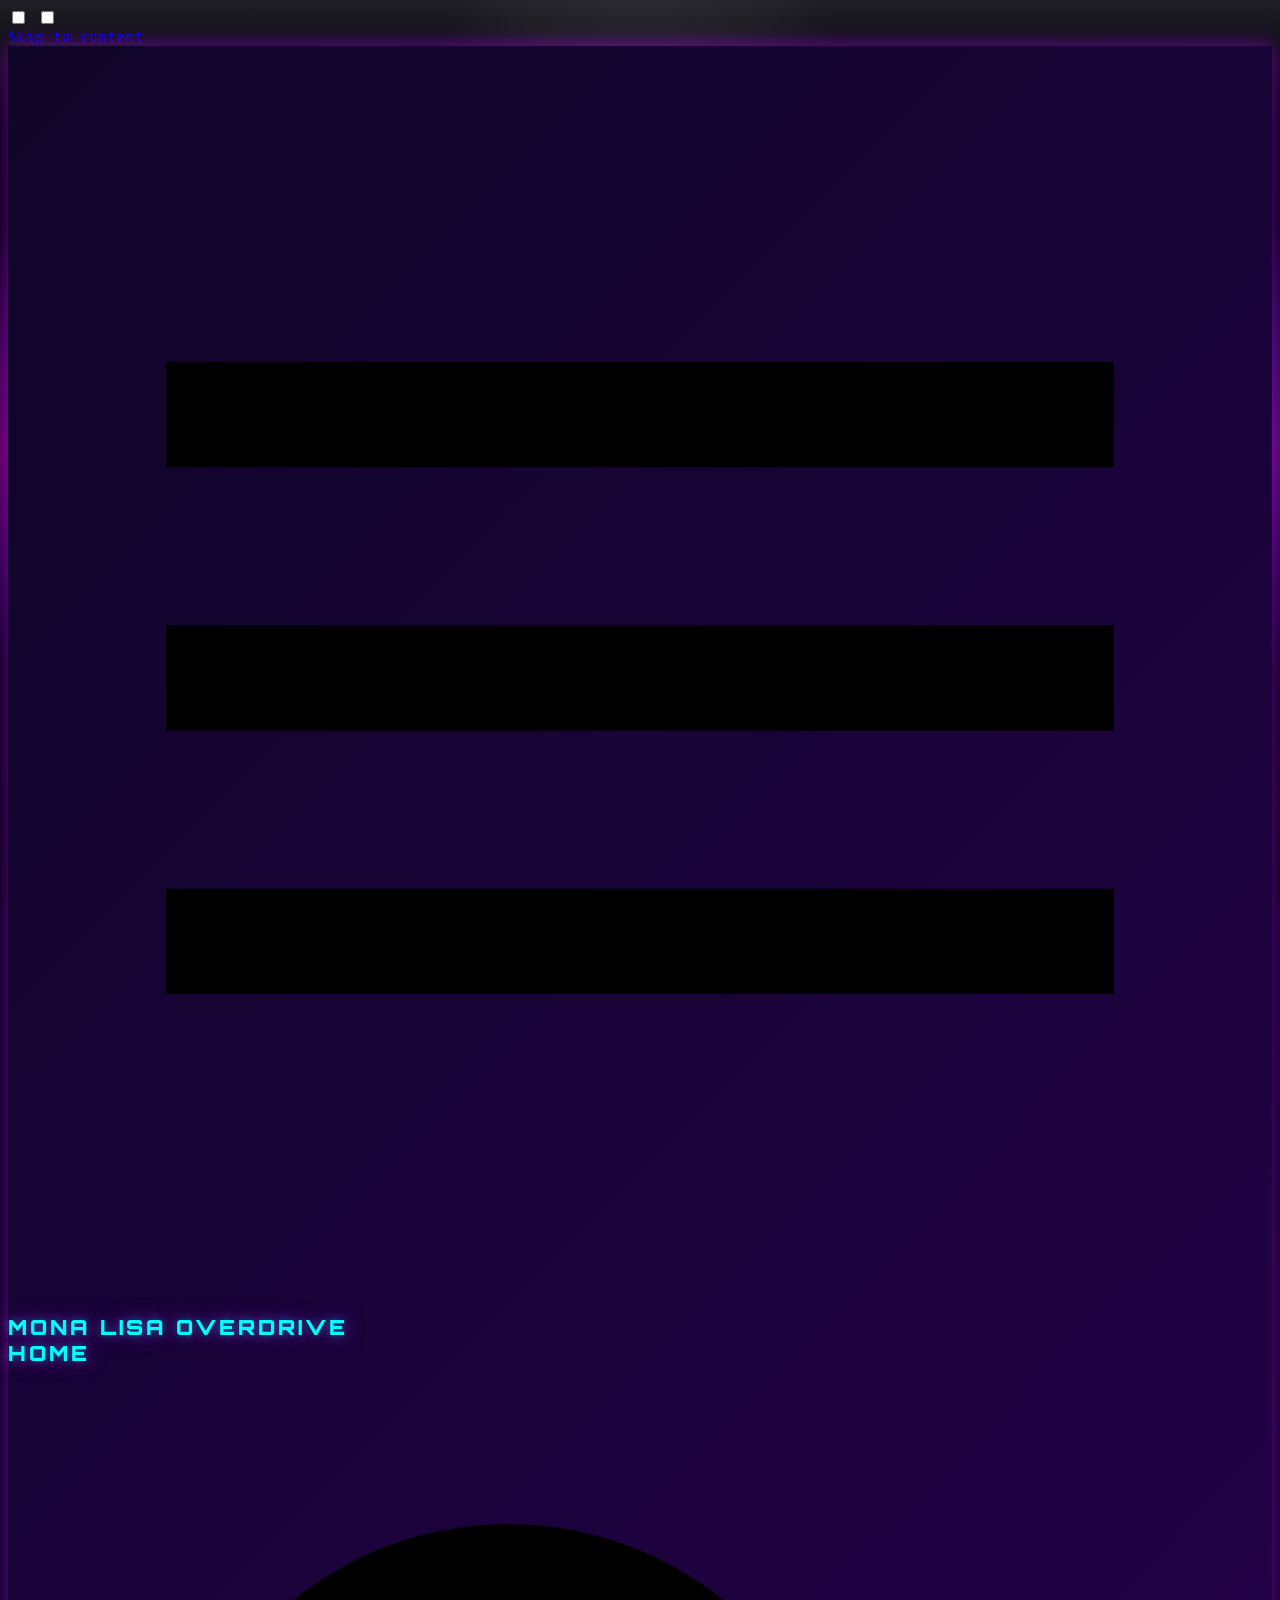
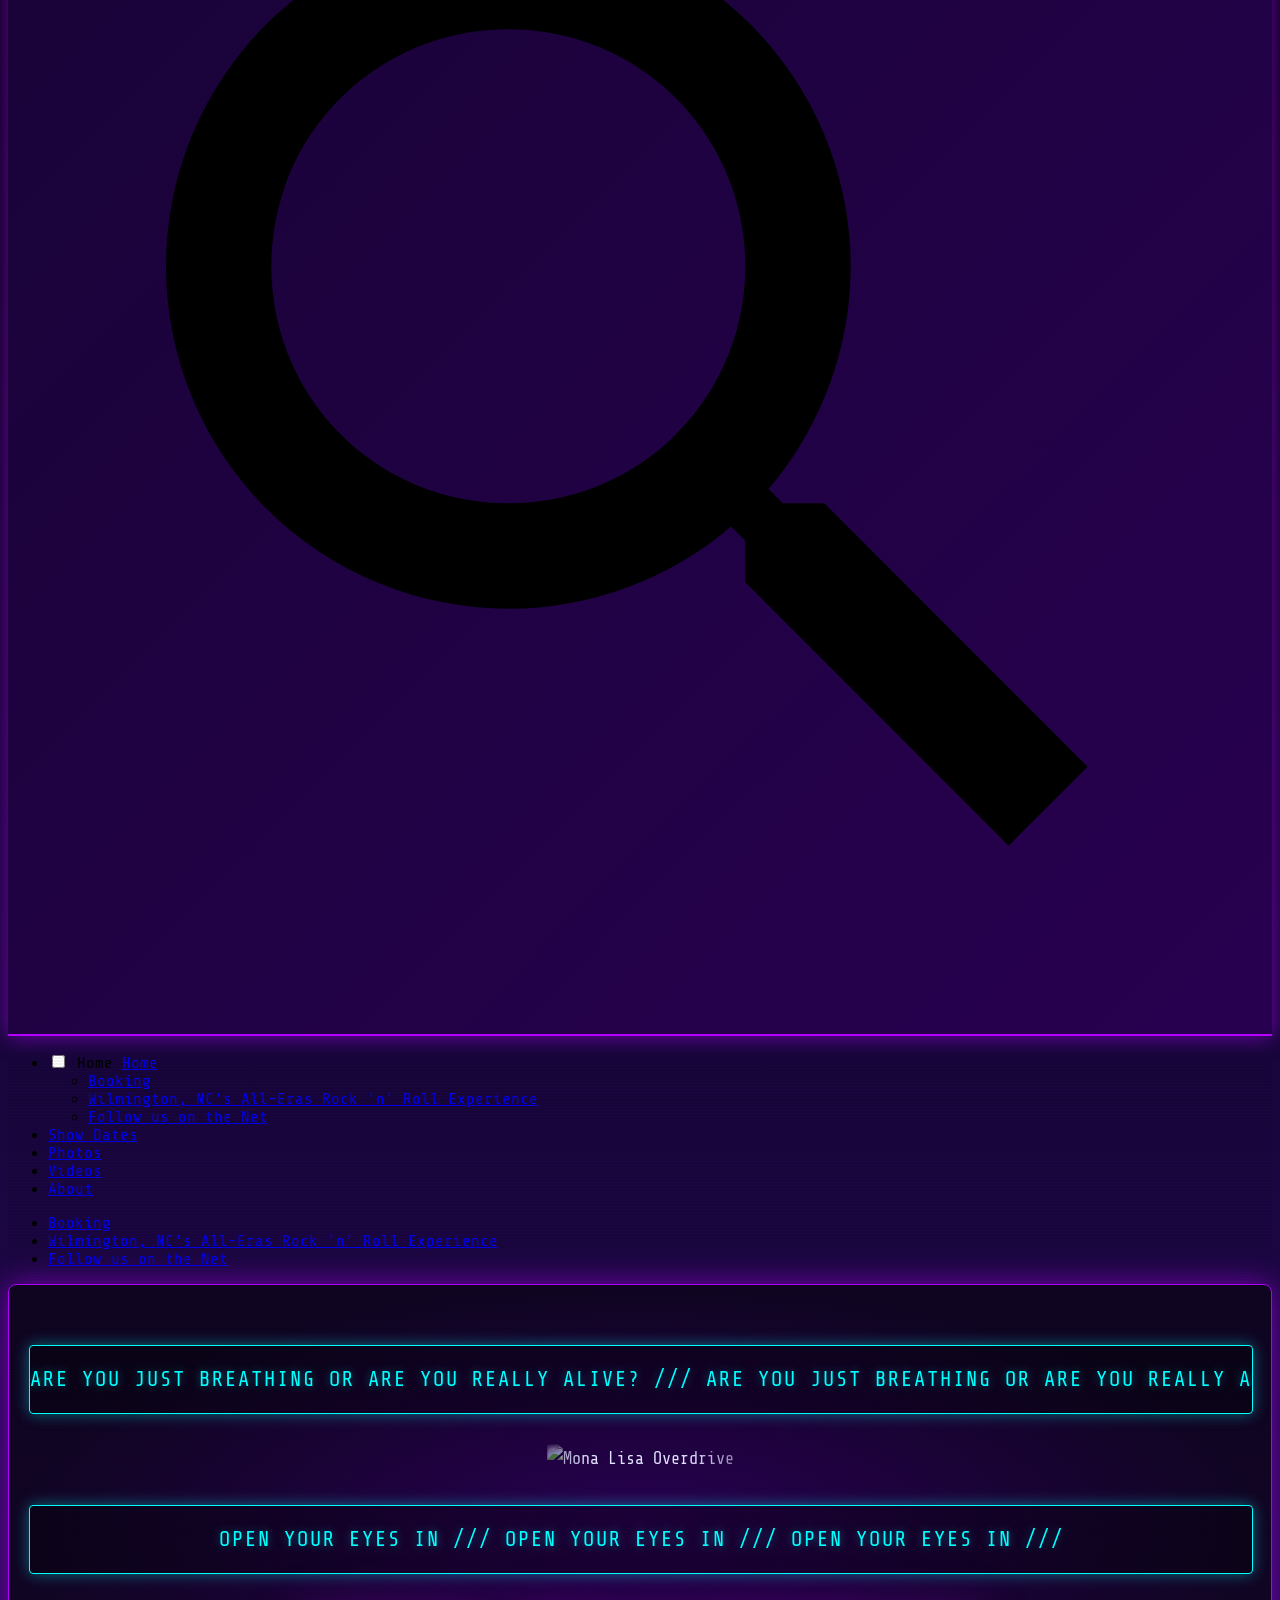
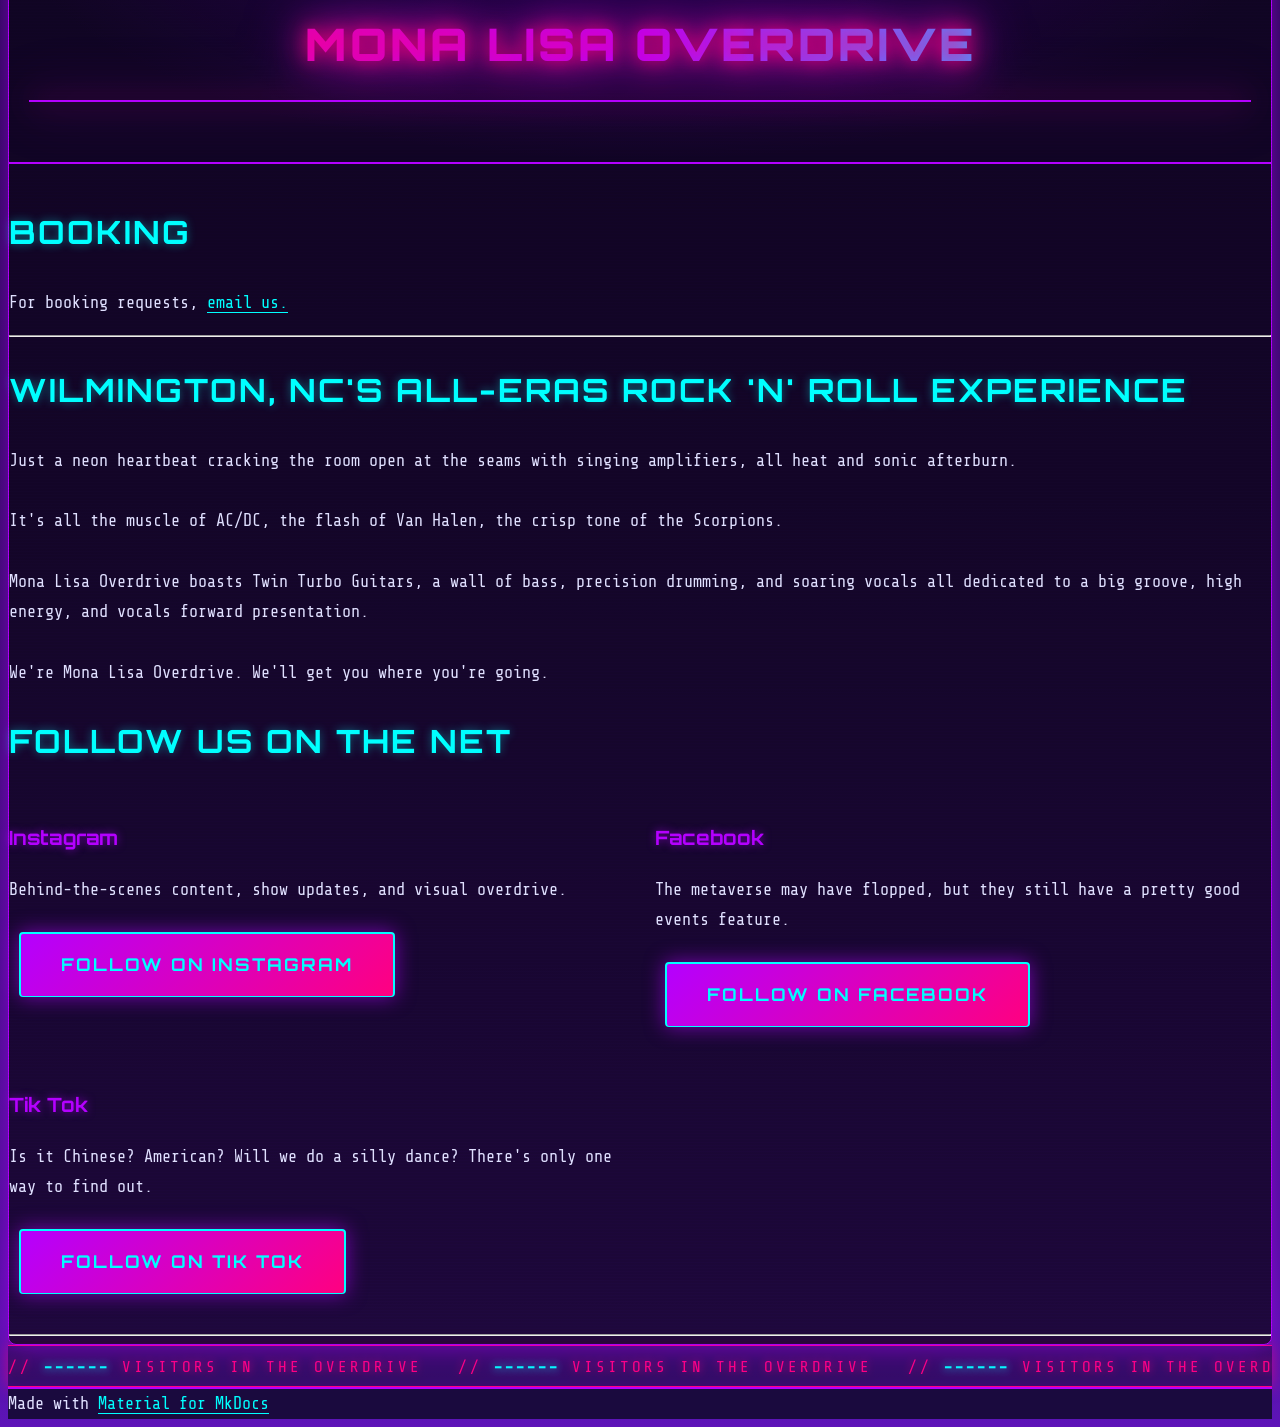
==== index.html @ e63e4073 "Deployed 5b249ef with MkDocs version: 1.6.1" ====
<!doctype html>
<html lang="en" class="no-js">
  <head>
    
      <meta charset="utf-8">
      <meta name="viewport" content="width=device-width,initial-scale=1">
      
        <meta name="description" content="Synthwave, Vaporwave, Electric Rock - Are you just breathing or you really alive?">
      
      
        <meta name="author" content="Mona Lisa Overdrive">
      
      
        <link rel="canonical" href="https://monalisaoverdrive.net/">
      
      
      
        <link rel="next" href="show-dates/">
      
      
        
      
      
      <link rel="icon" href="MLO new logo white.JPG">
      <meta name="generator" content="mkdocs-1.6.1, mkdocs-material-9.7.3">
    
    
      
        <title>Mona Lisa Overdrive</title>
      
    
    
      <link rel="stylesheet" href="assets/stylesheets/main.484c7ddc.min.css">
      
        
        <link rel="stylesheet" href="assets/stylesheets/palette.ab4e12ef.min.css">
      
      


    
    
      
    
    
      
        
        
        <link rel="preconnect" href="https://fonts.gstatic.com" crossorigin>
        <link rel="stylesheet" href="https://fonts.googleapis.com/css?family=Share+Tech+Mono:300,300i,400,400i,700,700i%7CCourier+New:400,400i,700,700i&display=fallback">
        <style>:root{--md-text-font:"Share Tech Mono";--md-code-font:"Courier New"}</style>
      
    
    
      <link rel="stylesheet" href="stylesheets/extra.css">
    
    <script>__md_scope=new URL(".",location),__md_hash=e=>[...e].reduce(((e,_)=>(e<<5)-e+_.charCodeAt(0)),0),__md_get=(e,_=localStorage,t=__md_scope)=>JSON.parse(_.getItem(t.pathname+"."+e)),__md_set=(e,_,t=localStorage,a=__md_scope)=>{try{t.setItem(a.pathname+"."+e,JSON.stringify(_))}catch(e){}}</script>
    
      
  


  
  

<script id="__analytics">function __md_analytics(){function e(){dataLayer.push(arguments)}window.dataLayer=window.dataLayer||[],e("js",new Date),e("config","G-HKV4D9S3SS"),document.addEventListener("DOMContentLoaded",(function(){document.forms.search&&document.forms.search.query.addEventListener("blur",(function(){this.value&&e("event","search",{search_term:this.value})}));document$.subscribe((function(){var t=document.forms.feedback;if(void 0!==t)for(var a of t.querySelectorAll("[type=submit]"))a.addEventListener("click",(function(a){a.preventDefault();var n=document.location.pathname,d=this.getAttribute("data-md-value");e("event","feedback",{page:n,data:d}),t.firstElementChild.disabled=!0;var r=t.querySelector(".md-feedback__note [data-md-value='"+d+"']");r&&(r.hidden=!1)})),t.hidden=!1})),location$.subscribe((function(t){e("config","G-HKV4D9S3SS",{page_path:t.pathname})}))}));var t=document.createElement("script");t.async=!0,t.src="https://www.googletagmanager.com/gtag/js?id=G-HKV4D9S3SS",document.getElementById("__analytics").insertAdjacentElement("afterEnd",t)}</script>
  
    <script>"undefined"!=typeof __md_analytics&&__md_analytics()</script>
  

    
    
  </head>
  
  
    
    
      
    
    
    
    
    <body dir="ltr" data-md-color-scheme="slate" data-md-color-primary="deep-purple" data-md-color-accent="pink">
  
    
    <input class="md-toggle" data-md-toggle="drawer" type="checkbox" id="__drawer" autocomplete="off">
    <input class="md-toggle" data-md-toggle="search" type="checkbox" id="__search" autocomplete="off">
    <label class="md-overlay" for="__drawer"></label>
    <div data-md-component="skip">
      
        
        <a href="#booking" class="md-skip">
          Skip to content
        </a>
      
    </div>
    <div data-md-component="announce">
      
    </div>
    
    
      

  

<header class="md-header md-header--shadow" data-md-component="header">
  <nav class="md-header__inner md-grid" aria-label="Header">
    <a href="." title="Mona Lisa Overdrive" class="md-header__button md-logo" aria-label="Mona Lisa Overdrive" data-md-component="logo">
      
  <img src="MLO new logo white.JPG" alt="logo">

    </a>
    <label class="md-header__button md-icon" for="__drawer">
      
      <svg xmlns="http://www.w3.org/2000/svg" viewBox="0 0 24 24"><path d="M3 6h18v2H3zm0 5h18v2H3zm0 5h18v2H3z"/></svg>
    </label>
    <div class="md-header__title" data-md-component="header-title">
      <div class="md-header__ellipsis">
        <div class="md-header__topic">
          <span class="md-ellipsis">
            Mona Lisa Overdrive
          </span>
        </div>
        <div class="md-header__topic" data-md-component="header-topic">
          <span class="md-ellipsis">
            
              Home
            
          </span>
        </div>
      </div>
    </div>
    
      
        <form class="md-header__option" data-md-component="palette">
  
    
    
    
    <input class="md-option" data-md-color-media="" data-md-color-scheme="slate" data-md-color-primary="deep-purple" data-md-color-accent="pink"  aria-label="Switch to light mode"  type="radio" name="__palette" id="__palette_0">
    
      <label class="md-header__button md-icon" title="Switch to light mode" for="__palette_0" hidden>
        <svg xmlns="http://www.w3.org/2000/svg" viewBox="0 0 24 24"><path d="M12 18c-.89 0-1.74-.2-2.5-.55C11.56 16.5 13 14.42 13 12s-1.44-4.5-3.5-5.45C10.26 6.2 11.11 6 12 6a6 6 0 0 1 6 6 6 6 0 0 1-6 6m8-9.31V4h-4.69L12 .69 8.69 4H4v4.69L.69 12 4 15.31V20h4.69L12 23.31 15.31 20H20v-4.69L23.31 12z"/></svg>
      </label>
    
  
</form>
      
    
    
      <script>var palette=__md_get("__palette");if(palette&&palette.color){if("(prefers-color-scheme)"===palette.color.media){var media=matchMedia("(prefers-color-scheme: light)"),input=document.querySelector(media.matches?"[data-md-color-media='(prefers-color-scheme: light)']":"[data-md-color-media='(prefers-color-scheme: dark)']");palette.color.media=input.getAttribute("data-md-color-media"),palette.color.scheme=input.getAttribute("data-md-color-scheme"),palette.color.primary=input.getAttribute("data-md-color-primary"),palette.color.accent=input.getAttribute("data-md-color-accent")}for(var[key,value]of Object.entries(palette.color))document.body.setAttribute("data-md-color-"+key,value)}</script>
    
    
    
      
      
        <label class="md-header__button md-icon" for="__search">
          
          <svg xmlns="http://www.w3.org/2000/svg" viewBox="0 0 24 24"><path d="M9.5 3A6.5 6.5 0 0 1 16 9.5c0 1.61-.59 3.09-1.56 4.23l.27.27h.79l5 5-1.5 1.5-5-5v-.79l-.27-.27A6.52 6.52 0 0 1 9.5 16 6.5 6.5 0 0 1 3 9.5 6.5 6.5 0 0 1 9.5 3m0 2C7 5 5 7 5 9.5S7 14 9.5 14 14 12 14 9.5 12 5 9.5 5"/></svg>
        </label>
        <div class="md-search" data-md-component="search" role="dialog">
  <label class="md-search__overlay" for="__search"></label>
  <div class="md-search__inner" role="search">
    <form class="md-search__form" name="search">
      <input type="text" class="md-search__input" name="query" aria-label="Search" placeholder="Search" autocapitalize="off" autocorrect="off" autocomplete="off" spellcheck="false" data-md-component="search-query" required>
      <label class="md-search__icon md-icon" for="__search">
        
        <svg xmlns="http://www.w3.org/2000/svg" viewBox="0 0 24 24"><path d="M9.5 3A6.5 6.5 0 0 1 16 9.5c0 1.61-.59 3.09-1.56 4.23l.27.27h.79l5 5-1.5 1.5-5-5v-.79l-.27-.27A6.52 6.52 0 0 1 9.5 16 6.5 6.5 0 0 1 3 9.5 6.5 6.5 0 0 1 9.5 3m0 2C7 5 5 7 5 9.5S7 14 9.5 14 14 12 14 9.5 12 5 9.5 5"/></svg>
        
        <svg xmlns="http://www.w3.org/2000/svg" viewBox="0 0 24 24"><path d="M20 11v2H8l5.5 5.5-1.42 1.42L4.16 12l7.92-7.92L13.5 5.5 8 11z"/></svg>
      </label>
      <nav class="md-search__options" aria-label="Search">
        
        <button type="reset" class="md-search__icon md-icon" title="Clear" aria-label="Clear" tabindex="-1">
          
          <svg xmlns="http://www.w3.org/2000/svg" viewBox="0 0 24 24"><path d="M19 6.41 17.59 5 12 10.59 6.41 5 5 6.41 10.59 12 5 17.59 6.41 19 12 13.41 17.59 19 19 17.59 13.41 12z"/></svg>
        </button>
      </nav>
      
        <div class="md-search__suggest" data-md-component="search-suggest"></div>
      
    </form>
    <div class="md-search__output">
      <div class="md-search__scrollwrap" tabindex="0" data-md-scrollfix>
        <div class="md-search-result" data-md-component="search-result">
          <div class="md-search-result__meta">
            Initializing search
          </div>
          <ol class="md-search-result__list" role="presentation"></ol>
        </div>
      </div>
    </div>
  </div>
</div>
      
    
    
  </nav>
  
</header>
    
    <div class="md-container" data-md-component="container">
      
      
        
          
        
      
      <main class="md-main" data-md-component="main">
        <div class="md-main__inner md-grid">
          
            
              
              <div class="md-sidebar md-sidebar--primary" data-md-component="sidebar" data-md-type="navigation" >
                <div class="md-sidebar__scrollwrap">
                  <div class="md-sidebar__inner">
                    



<nav class="md-nav md-nav--primary" aria-label="Navigation" data-md-level="0">
  <label class="md-nav__title" for="__drawer">
    <a href="." title="Mona Lisa Overdrive" class="md-nav__button md-logo" aria-label="Mona Lisa Overdrive" data-md-component="logo">
      
  <img src="MLO new logo white.JPG" alt="logo">

    </a>
    Mona Lisa Overdrive
  </label>
  
  <ul class="md-nav__list" data-md-scrollfix>
    
      
      
  
  
    
  
  
  
    <li class="md-nav__item md-nav__item--active">
      
      <input class="md-nav__toggle md-toggle" type="checkbox" id="__toc">
      
      
      
        <label class="md-nav__link md-nav__link--active" for="__toc">
          
  
  
  <span class="md-ellipsis">
    
  
    Home
  

    
  </span>
  
  

          <span class="md-nav__icon md-icon"></span>
        </label>
      
      <a href="." class="md-nav__link md-nav__link--active">
        
  
  
  <span class="md-ellipsis">
    
  
    Home
  

    
  </span>
  
  

      </a>
      
        

<nav class="md-nav md-nav--secondary" aria-label="Table of contents">
  
  
  
  
    <label class="md-nav__title" for="__toc">
      <span class="md-nav__icon md-icon"></span>
      Table of contents
    </label>
    <ul class="md-nav__list" data-md-component="toc" data-md-scrollfix>
      
        <li class="md-nav__item">
  <a href="#booking" class="md-nav__link">
    <span class="md-ellipsis">
      
        Booking
      
    </span>
  </a>
  
</li>
      
        <li class="md-nav__item">
  <a href="#wilmington-ncs-all-eras-rock-n-roll-experience" class="md-nav__link">
    <span class="md-ellipsis">
      
        Wilmington, NC's All-Eras Rock 'n' Roll Experience
      
    </span>
  </a>
  
</li>
      
        <li class="md-nav__item">
  <a href="#follow-us-on-the-net" class="md-nav__link">
    <span class="md-ellipsis">
      
        Follow us on the Net
      
    </span>
  </a>
  
</li>
      
    </ul>
  
</nav>
      
    </li>
  

    
      
      
  
  
  
  
    <li class="md-nav__item">
      <a href="show-dates/" class="md-nav__link">
        
  
  
  <span class="md-ellipsis">
    
  
    Show Dates
  

    
  </span>
  
  

      </a>
    </li>
  

    
      
      
  
  
  
  
    <li class="md-nav__item">
      <a href="photos/" class="md-nav__link">
        
  
  
  <span class="md-ellipsis">
    
  
    Photos
  

    
  </span>
  
  

      </a>
    </li>
  

    
      
      
  
  
  
  
    <li class="md-nav__item">
      <a href="videos/" class="md-nav__link">
        
  
  
  <span class="md-ellipsis">
    
  
    Videos
  

    
  </span>
  
  

      </a>
    </li>
  

    
      
      
  
  
  
  
    <li class="md-nav__item">
      <a href="about/" class="md-nav__link">
        
  
  
  <span class="md-ellipsis">
    
  
    About
  

    
  </span>
  
  

      </a>
    </li>
  

    
  </ul>
</nav>
                  </div>
                </div>
              </div>
            
            
              
              <div class="md-sidebar md-sidebar--secondary" data-md-component="sidebar" data-md-type="toc" >
                <div class="md-sidebar__scrollwrap">
                  <div class="md-sidebar__inner">
                    

<nav class="md-nav md-nav--secondary" aria-label="Table of contents">
  
  
  
  
    <label class="md-nav__title" for="__toc">
      <span class="md-nav__icon md-icon"></span>
      Table of contents
    </label>
    <ul class="md-nav__list" data-md-component="toc" data-md-scrollfix>
      
        <li class="md-nav__item">
  <a href="#booking" class="md-nav__link">
    <span class="md-ellipsis">
      
        Booking
      
    </span>
  </a>
  
</li>
      
        <li class="md-nav__item">
  <a href="#wilmington-ncs-all-eras-rock-n-roll-experience" class="md-nav__link">
    <span class="md-ellipsis">
      
        Wilmington, NC's All-Eras Rock 'n' Roll Experience
      
    </span>
  </a>
  
</li>
      
        <li class="md-nav__item">
  <a href="#follow-us-on-the-net" class="md-nav__link">
    <span class="md-ellipsis">
      
        Follow us on the Net
      
    </span>
  </a>
  
</li>
      
    </ul>
  
</nav>
                  </div>
                </div>
              </div>
            
          
          
            <div class="md-content" data-md-component="content">
              
              <article class="md-content__inner md-typeset">
                
                  



<div class="hero-section">
<div class="ticker-wrapper">
<div class="ticker-content">
<span class="ticker-text">Are you just breathing or are you really alive? /// Are you just breathing or are you really alive? /// Are you just breathing or are you really alive? /// </span>
</div>
</div>
<img src="images/1 band photo.jpg" alt="Mona Lisa Overdrive" class="hero-logo">
<div class="ticker-wrapper">
<div class="ticker-content">
<span class="ticker-text">Open your eyes in /// Open your eyes in /// Open your eyes in /// </span>
</div>
</div>
<h1 class="hero-subtitle">Mona Lisa Overdrive</h1>
</div>

<h2 id="booking">Booking</h2>
<p>For booking requests, <a href="mailto:monalisaoverdriveilm@gmail.com" class="display">email us.</a></p>
<hr />
<h2 id="wilmington-ncs-all-eras-rock-n-roll-experience">Wilmington, NC's All-Eras Rock 'n' Roll Experience</h2>
<p>Just a neon heartbeat cracking the room open at the seams with singing amplifiers, all heat and sonic afterburn.<br>
<br>
It's all the muscle of AC/DC, the flash of Van Halen, the crisp tone of the Scorpions.<br>
<br>
Mona Lisa Overdrive boasts Twin Turbo Guitars, a wall of bass, precision drumming, and soaring vocals all dedicated to a big groove, high energy, and vocals forward presentation.<br>
<br>
We're Mona Lisa Overdrive. We'll get you where you're going.</p>
<h2 id="follow-us-on-the-net">Follow us on the Net</h2>
<div class="grid-2col">
<div class="card">

<h3>Instagram</h3>

<p>Behind-the-scenes content, show updates, and visual overdrive.</p>

<a href="https://www.instagram.com/monalisa_overdrive_" class="cta-button">Follow on Instagram</a>

</div>
<div class="card">

<h3>Facebook</h3>

<p> The metaverse may have flopped, but they still have a pretty good events feature.</p>

<a href="https://www.facebook.com/MonaLisa0verdrive" class="cta-button">Follow on Facebook</a>

</div>
<div class="card">

<h3>Tik Tok</h3>

<p>Is it Chinese? American? Will we do a silly dance? There's only one way to find out.</p>

<a href="https://www.tiktok.com/@mona.lisa.overdri" class="cta-button">Follow on Tik Tok</a>

</div>
</div>

<hr />
<!--
<div class="grid-2col">
<div class="card">

### Live Shows

Immersive performances that transport you to another dimension. Check out our upcoming dates and join us for an unforgettable experience.

[See Show Dates](show-dates.md){ .cta-button }

</div>
<div class="card">

### Our Sound

Explore our discography and dive into the overdrive. Each track is crafted to take you deeper into the world we're building.

[Listen Now](music.md){ .cta-button }

</div>
</div>

---

-->









  




                
              </article>
            </div>
          
          
<script>var target=document.getElementById(location.hash.slice(1));target&&target.name&&(target.checked=target.name.startsWith("__tabbed_"))</script>
        </div>
        
          <button type="button" class="md-top md-icon" data-md-component="top" hidden>
  
  <svg xmlns="http://www.w3.org/2000/svg" viewBox="0 0 24 24"><path d="M13 20h-2V8l-5.5 5.5-1.42-1.42L12 4.16l7.92 7.92-1.42 1.42L13 8z"/></svg>
  Back to top
</button>
        
      </main>
      
<div class="visitor-ticker-wrapper">
  <div class="visitor-ticker-content">
    <span class="visitor-ticker-text">
      // <span id="visit-count">------</span> VISITORS IN THE OVERDRIVE &nbsp;
      // <span class="visit-count-clone">------</span> VISITORS IN THE OVERDRIVE &nbsp;
      // <span class="visit-count-clone">------</span> VISITORS IN THE OVERDRIVE &nbsp;
      // <span class="visit-count-clone">------</span> VISITORS IN THE OVERDRIVE &nbsp;
    </span><span class="visitor-ticker-text" aria-hidden="true">
      // <span class="visit-count-clone">------</span> VISITORS IN THE OVERDRIVE &nbsp;
      // <span class="visit-count-clone">------</span> VISITORS IN THE OVERDRIVE &nbsp;
      // <span class="visit-count-clone">------</span> VISITORS IN THE OVERDRIVE &nbsp;
      // <span class="visit-count-clone">------</span> VISITORS IN THE OVERDRIVE &nbsp;
    </span>
  </div>
</div>

        <footer class="md-footer">
  
  <div class="md-footer-meta md-typeset">
    <div class="md-footer-meta__inner md-grid">
      <div class="md-copyright">
  
  
    Made with
    <a href="https://squidfunk.github.io/mkdocs-material/" target="_blank" rel="noopener">
      Material for MkDocs
    </a>
  
</div>
      
        
<div class="md-social">
  
    
    
    
    
    <a href="https://instagram.com/monalisaoverdrive" target="_blank" rel="noopener" title="Follow us on Instagram" class="md-social__link">
      <svg xmlns="http://www.w3.org/2000/svg" viewBox="0 0 448 512"><!--! Font Awesome Free 7.1.0 by @fontawesome - https://fontawesome.com License - https://fontawesome.com/license/free (Icons: CC BY 4.0, Fonts: SIL OFL 1.1, Code: MIT License) Copyright 2025 Fonticons, Inc.--><path d="M224.3 141a115 115 0 1 0-.6 230 115 115 0 1 0 .6-230m-.6 40.4a74.6 74.6 0 1 1 .6 149.2 74.6 74.6 0 1 1-.6-149.2m93.4-45.1a26.8 26.8 0 1 1 53.6 0 26.8 26.8 0 1 1-53.6 0m129.7 27.2c-1.7-35.9-9.9-67.7-36.2-93.9-26.2-26.2-58-34.4-93.9-36.2-37-2.1-147.9-2.1-184.9 0-35.8 1.7-67.6 9.9-93.9 36.1s-34.4 58-36.2 93.9c-2.1 37-2.1 147.9 0 184.9 1.7 35.9 9.9 67.7 36.2 93.9s58 34.4 93.9 36.2c37 2.1 147.9 2.1 184.9 0 35.9-1.7 67.7-9.9 93.9-36.2 26.2-26.2 34.4-58 36.2-93.9 2.1-37 2.1-147.8 0-184.8M399 388c-7.8 19.6-22.9 34.7-42.6 42.6-29.5 11.7-99.5 9-132.1 9s-102.7 2.6-132.1-9c-19.6-7.8-34.7-22.9-42.6-42.6-11.7-29.5-9-99.5-9-132.1s-2.6-102.7 9-132.1c7.8-19.6 22.9-34.7 42.6-42.6 29.5-11.7 99.5-9 132.1-9s102.7-2.6 132.1 9c19.6 7.8 34.7 22.9 42.6 42.6 11.7 29.5 9 99.5 9 132.1s2.7 102.7-9 132.1"/></svg>
    </a>
  
    
    
    
    
    <a href="https://facebook.com/monalisaoverdrive" target="_blank" rel="noopener" title="Like us on Facebook" class="md-social__link">
      <svg xmlns="http://www.w3.org/2000/svg" viewBox="0 0 512 512"><!--! Font Awesome Free 7.1.0 by @fontawesome - https://fontawesome.com License - https://fontawesome.com/license/free (Icons: CC BY 4.0, Fonts: SIL OFL 1.1, Code: MIT License) Copyright 2025 Fonticons, Inc.--><path d="M512 256C512 114.6 397.4 0 256 0S0 114.6 0 256c0 120 82.7 220.8 194.2 248.5V334.2h-52.8V256h52.8v-33.7c0-87.1 39.4-127.5 125-127.5 16.2 0 44.2 3.2 55.7 6.4V172c-6-.6-16.5-1-29.6-1-42 0-58.2 15.9-58.2 57.2V256h83.6l-14.4 78.2H287v175.9C413.8 494.8 512 386.9 512 256"/></svg>
    </a>
  
    
    
    
    
    <a href="https://spotify.com" target="_blank" rel="noopener" title="Listen on Spotify" class="md-social__link">
      <svg xmlns="http://www.w3.org/2000/svg" viewBox="0 0 512 512"><!--! Font Awesome Free 7.1.0 by @fontawesome - https://fontawesome.com License - https://fontawesome.com/license/free (Icons: CC BY 4.0, Fonts: SIL OFL 1.1, Code: MIT License) Copyright 2025 Fonticons, Inc.--><path d="M256 8a248 248 0 1 0 0 496 248 248 0 1 0 0-496m100.7 364.9c-4.2 0-6.8-1.3-10.7-3.6-62.4-37.6-135-39.2-206.7-24.5-3.9 1-9 2.6-11.9 2.6-9.7 0-15.8-7.7-15.8-15.8 0-10.3 6.1-15.2 13.6-16.8 81.9-18.1 165.6-16.5 237 26.2 6.1 3.9 9.7 7.4 9.7 16.5s-7.1 15.4-15.2 15.4m26.9-65.6c-5.2 0-8.7-2.3-12.3-4.2-62.5-37-155.7-51.9-238.6-29.4-4.8 1.3-7.4 2.6-11.9 2.6-10.7 0-19.4-8.7-19.4-19.4s5.2-17.8 15.5-20.7c27.8-7.8 56.2-13.6 97.8-13.6 64.9 0 127.6 16.1 177 45.5 8.1 4.8 11.3 11 11.3 19.7-.1 10.8-8.5 19.5-19.4 19.5m31-76.2c-5.2 0-8.4-1.3-12.9-3.9-71.2-42.5-198.5-52.7-280.9-29.7-3.6 1-8.1 2.6-12.9 2.6-13.2 0-23.3-10.3-23.3-23.6 0-13.6 8.4-21.3 17.4-23.9 35.2-10.3 74.6-15.2 117.5-15.2 73 0 149.5 15.2 205.4 47.8 7.8 4.5 12.9 10.7 12.9 22.6 0 13.6-11 23.3-23.2 23.3"/></svg>
    </a>
  
</div>
      
    </div>
  </div>
</footer>
      

    </div>
    <div class="md-dialog" data-md-component="dialog">
      <div class="md-dialog__inner md-typeset"></div>
    </div>
    
    
    
      
      
      <script id="__config" type="application/json">{"annotate": null, "base": ".", "features": ["navigation.tracking", "navigation.sections", "navigation.expand", "navigation.top", "search.suggest", "search.highlight"], "search": "assets/javascripts/workers/search.2c215733.min.js", "tags": null, "translations": {"clipboard.copied": "Copied to clipboard", "clipboard.copy": "Copy to clipboard", "search.result.more.one": "1 more on this page", "search.result.more.other": "# more on this page", "search.result.none": "No matching documents", "search.result.one": "1 matching document", "search.result.other": "# matching documents", "search.result.placeholder": "Type to start searching", "search.result.term.missing": "Missing", "select.version": "Select version"}, "version": null}</script>
    
    
      <script src="assets/javascripts/bundle.79ae519e.min.js"></script>
      
        <script src="javascripts/show-dates.js"></script>
      
        <script src="javascripts/visitor-counter.js"></script>
      
    
  </body>
</html>
---- stylesheets/extra.css ----
/* ═══════════════════════════════════════════════════════════════════
   MONA LISA OVERDRIVE - Custom Vaporwave Musician Site Styles
   ═══════════════════════════════════════════════════════════════════ */

@import url('https://fonts.googleapis.com/css2?family=Orbitron:wght@400;700;900&family=Share+Tech+Mono&display=swap');

:root {
    /* Vaporwave color palette */
    --neon-pink: #ff0080;
    --neon-purple: #b400ff;
    --neon-cyan: #00ffff;
    --neon-green: #00ff80;
    --deep-purple: #0f0528;
    --dark-purple: #1a0a3e;
    --mid-purple: #280050;
    --glow-pink: rgba(255, 0, 128, 0.6);
    --glow-purple: rgba(180, 0, 255, 0.6);
    --glow-cyan: rgba(0, 255, 255, 0.4);
}

/* ═══════════════════════════════════════════════════════════════════
   GLOBAL OVERRIDES - Kill the documentation vibe
   ═══════════════════════════════════════════════════════════════════ */

body {
    pointer-events: auto;
    font-family: 'Share Tech Mono', 'Courier New', monospace !important;
    background:
        linear-gradient(180deg,
            #020008 0%,
            #050014 10%,
            #0a0320 20%,
            #1a0640 30%,
            #2d0a5e 40%,
            #4a1096 48%,
            #5d14b8 50%,
            #4a1096 52%,
            #2d0a5e 60%,
            #1a0640 70%,
            #0a0320 80%,
            #050014 90%,
            #020008 100%);
    background-size: 100% 200%;
    animation: metallic-shift 20s ease-in-out infinite;
    position: relative;
}

body::before {
    content: '';
    position: fixed;
    top: 0;
    left: 0;
    right: 0;
    bottom: 0;
    background:
        linear-gradient(180deg,
            rgba(255, 255, 255, 0.12) 0%,
            rgba(255, 255, 255, 0.06) 5%,
            transparent 15%,
            transparent 25%,
            rgba(180, 0, 255, 0.2) 38%,
            rgba(255, 0, 255, 0.3) 50%,
            rgba(180, 0, 255, 0.2) 62%,
            transparent 75%,
            transparent 85%,
            rgba(0, 0, 0, 0.4) 95%,
            rgba(0, 0, 0, 0.5) 100%);
    pointer-events: none;
    z-index: -1;
}

body::after {
    content: '';
    position: fixed;
    top: 0;
    left: 0;
    right: 0;
    bottom: 0;
    background:
        radial-gradient(ellipse at 50% 15%, rgba(255, 255, 255, 0.1) 0%, transparent 25%),
        radial-gradient(ellipse at 25% 45%, rgba(255, 0, 128, 0.18) 0%, transparent 35%),
        radial-gradient(ellipse at 75% 45%, rgba(0, 255, 255, 0.15) 0%, transparent 35%),
        radial-gradient(ellipse at 50% 50%, rgba(255, 0, 255, 0.12) 0%, transparent 30%),
        radial-gradient(ellipse at 50% 85%, rgba(100, 0, 150, 0.2) 0%, transparent 40%);
    pointer-events: none;
    z-index: -1;
}

@keyframes metallic-shift {
    0%, 100% {
        background-position: 0% 50%;
    }
    50% {
        background-position: 100% 50%;
    }
}

.md-main,
.md-header,
.md-footer {
    position: relative;
}

.md-header {
    background: linear-gradient(135deg, var(--deep-purple) 0%, var(--mid-purple) 100%) !important;
    border-bottom: 2px solid var(--neon-purple);
    box-shadow: 0 0 20px var(--glow-purple);
}

/* Hide dark mode toggle and search bar */
.md-header__option,
.md-search {
    display: none !important;
}

.md-header__title {
    font-family: 'Orbitron', sans-serif !important;
    font-weight: 900;
    text-transform: uppercase;
    letter-spacing: 3px;
    font-size: 1.3rem !important;
    color: var(--neon-cyan) !important;
    text-shadow: 0 0 10px var(--glow-cyan), 0 0 20px var(--glow-purple);
}

/* Hide the header logo image if both logo and title are showing */
.md-header__button.md-logo {
    display: none;
}

.md-tabs {
    background: linear-gradient(135deg,
        rgba(139, 0, 255, 0.2) 0%,
        rgba(180, 0, 255, 0.15) 25%,
        rgba(255, 0, 128, 0.18) 50%,
        rgba(0, 255, 255, 0.12) 75%,
        rgba(139, 0, 255, 0.2) 100%) !important;
    backdrop-filter: blur(10px);
    border-bottom: 1px solid var(--neon-purple);
    box-shadow:
        inset 0 1px 2px rgba(255, 255, 255, 0.15),
        inset 0 -1px 2px rgba(0, 0, 0, 0.4),
        0 2px 10px var(--glow-purple);
}

.md-tabs__link {
    font-family: 'Orbitron', sans-serif !important;
    font-weight: 700;
    text-transform: uppercase;
    letter-spacing: 2px;
    color: var(--neon-cyan) !important;
    transition: all 0.3s ease;
}

.md-tabs__link:hover,
.md-tabs__link--active {
    color: var(--neon-pink) !important;
    text-shadow: 0 0 10px var(--glow-pink);
}

/* Main content area */
.md-main {
    background: transparent !important;
}

.md-content {
    background: rgba(10, 5, 20, 0.7) !important;
    border: 1px solid var(--neon-purple);
    border-radius: 8px;
    box-shadow: 0 0 30px var(--glow-purple);
}

/* Sidebar */
.md-sidebar {
    background: transparent !important;
}

.md-sidebar__scrollwrap {
    background: transparent !important;
}

/* Hide the sidebar site title */
 .md-nav__title {
    display: none;
}

/* Table of Contents header styling */
.md-nav__title {
    background: linear-gradient(135deg, rgba(26, 10, 62, 0.8), rgba(40, 0, 80, 0.6)) !important;
    border: 1px solid var(--neon-purple) !important;
    border-radius: 4px;
    color: var(--neon-cyan) !important;
    font-family: 'Orbitron', sans-serif !important;
    font-weight: 700;
    text-transform: uppercase;
    letter-spacing: 1px;
    text-shadow: 0 0 8px var(--glow-cyan);
    box-shadow: 0 0 10px var(--glow-purple) !important;
}

.md-nav__title:hover {
    border-color: var(--neon-pink) !important;
    box-shadow: 0 0 15px var(--glow-pink) !important;
}

.md-typeset {
    color: #e0e0ff !important;
    font-size: 1.05rem;
    line-height: 1.8;
}

/* ═══════════════════════════════════════════════════════════════════
   HOMEPAGE HERO SECTION
   ═══════════════════════════════════════════════════════════════════ */

.hero-section {
    text-align: center;
    padding: 60px 20px;
    background: radial-gradient(ellipse at center, var(--mid-purple) 0%, transparent 70%);
    border-bottom: 2px solid var(--neon-purple);
    margin-bottom: 40px;
    position: relative;
    overflow: hidden;
}



.hero-section > * {
    position: relative;
    z-index: 1;
}

/* Stock Ticker Animation */
.ticker-wrapper {
    width: 100%;
    overflow: hidden;
    background: rgba(0, 0, 0, 0.3);
    border: 1px solid var(--neon-cyan);
    border-radius: 4px;
    padding: 15px 0;
    margin-bottom: 30px;
    box-shadow: 0 0 15px var(--glow-cyan);
}

.ticker-content {
    display: inline-block;
    white-space: nowrap;
    animation: ticker-scroll 25.5s linear infinite;
}

.ticker-text {
    font-family: 'Share Tech Mono', monospace;
    font-size: 1.3rem;
    color: var(--neon-cyan);
    text-shadow: 0 0 10px var(--glow-cyan);
    letter-spacing: 2px;
    text-transform: uppercase;
}

@keyframes ticker-scroll {
    0% {
        transform: translateX(0%);
    }
    100% {
        transform: translateX(-33.33%);
    }
}

.hero-logo {
    max-width: 600px;
    width: 100%;
    height: auto;
    margin: 0 auto 30px;
    position: relative;
    mask-image: radial-gradient(ellipse at center,
        rgba(0,0,0,1) 0%,
        rgba(0,0,0,1) 40%,
        rgba(0,0,0,0.6) 70%,
        rgba(0,0,0,0) 100%);
    -webkit-mask-image: radial-gradient(ellipse at center,
        rgba(0,0,0,1) 0%,
        rgba(0,0,0,1) 40%,
        rgba(0,0,0,0.6) 70%,
        rgba(0,0,0,0) 100%);
}

@keyframes pulse-glow {
    0%, 100% {
        filter: drop-shadow(0 0 20px var(--glow-purple)) drop-shadow(0 0 40px var(--glow-pink));
    }
    50% {
        filter: drop-shadow(0 0 30px var(--glow-purple)) drop-shadow(0 0 60px var(--glow-pink));
    }
}

.hero-tagline {
    font-family: 'Share Tech Mono', monospace;
    font-size: 1.4rem;
    color: var(--neon-cyan);
    text-shadow: 0 0 10px var(--glow-cyan);
    margin: 20px 0 10px;
    letter-spacing: 1px;
}

.hero-subtitle {
    font-family: 'Orbitron', sans-serif;
    font-size: 2.5rem;
    font-weight: 900;
    background: linear-gradient(90deg,
        var(--neon-pink) 0%,
        var(--neon-purple) 16.67%,
        var(--neon-cyan) 33.33%,
        var(--neon-pink) 50%,
        var(--neon-purple) 66.67%,
        var(--neon-cyan) 83.33%,
        var(--neon-pink) 100%);
    -webkit-background-clip: text;
    -webkit-text-fill-color: transparent;
    background-clip: text;
    background-size: 300% auto;
    animation: gradient-shift 25.5s linear infinite;
    text-transform: uppercase;
    letter-spacing: 4px;
    margin: 0;
    text-shadow: 0 0 20px var(--glow-pink);
    filter: drop-shadow(0 0 15px rgba(255, 0, 128, 0.8)) drop-shadow(0 0 25px rgba(180, 0, 255, 0.6));
}

@keyframes gradient-shift {
    0% {
        background-position: 0% center;
    }
    100% {
        background-position: 300% center;
    }
}

/* ═══════════════════════════════════════════════════════════════════
   HEADINGS
   ═══════════════════════════════════════════════════════════════════ */

.md-typeset h1 {
    font-family: 'Orbitron', sans-serif !important;
    font-weight: 900;
    font-size: 2.8rem;
    color: var(--neon-pink) !important;
    text-transform: uppercase;
    letter-spacing: 3px;
    text-shadow: 0 0 15px var(--glow-pink);
    border-bottom: 2px solid var(--neon-purple);
    padding-bottom: 15px;
    margin-top: 30px !important;
}

.md-typeset h2 {
    font-family: 'Orbitron', sans-serif !important;
    font-weight: 700;
    font-size: 2rem;
    color: var(--neon-cyan) !important;
    text-transform: uppercase;
    letter-spacing: 2px;
    text-shadow: 0 0 10px var(--glow-cyan);
    margin-top: 25px !important;
}

.md-typeset h3 {
    font-family: 'Orbitron', sans-serif !important;
    font-weight: 700;
    color: var(--neon-purple) !important;
    text-shadow: 0 0 8px var(--glow-purple);
}

/* ═══════════════════════════════════════════════════════════════════
   LINKS & BUTTONS
   ═══════════════════════════════════════════════════════════════════ */

.md-typeset a {
    color: var(--neon-cyan) !important;
    text-decoration: none;
    border-bottom: 1px solid var(--neon-cyan);
    transition: all 0.3s ease;
}

.md-typeset a:hover {
    color: var(--neon-pink) !important;
    border-bottom-color: var(--neon-pink);
    text-shadow: 0 0 8px var(--glow-pink);
}

/* CTA Buttons */
.cta-button {
    display: inline-block;
    padding: 15px 40px;
    margin: 10px;
    font-family: 'Orbitron', sans-serif;
    font-weight: 700;
    font-size: 1.1rem;
    text-transform: uppercase;
    letter-spacing: 2px;
    color: #fff !important;
    background: linear-gradient(135deg, var(--neon-purple), var(--neon-pink));
    border: 2px solid var(--neon-cyan);
    border-radius: 4px;
    text-decoration: none !important;
    box-shadow: 0 0 20px var(--glow-purple);
    transition: all 0.3s ease;
}

.cta-button:hover {
    transform: translateY(-2px);
    box-shadow: 0 0 30px var(--glow-pink), 0 0 40px var(--glow-cyan);
    border-color: var(--neon-pink);
}

/* ═══════════════════════════════════════════════════════════════════
   SHOW DATES / EVENT CARDS
   ═══════════════════════════════════════════════════════════════════ */

.event-card {
    background: linear-gradient(135deg, rgba(40, 0, 80, 0.6), rgba(15, 5, 40, 0.8));
    border: 2px solid var(--neon-purple);
    border-radius: 8px;
    padding: 25px;
    margin: 20px 0;
    box-shadow: 0 0 20px var(--glow-purple);
    transition: all 0.3s ease;
    cursor: pointer;
}

.event-card:hover {
    transform: translateX(5px);
    border-color: var(--neon-pink);
    box-shadow: 0 0 30px var(--glow-pink);
}

.event-date {
    font-family: 'Orbitron', sans-serif;
    font-size: 1.8rem;
    font-weight: 900;
    color: var(--neon-cyan);
    text-shadow: 0 0 10px var(--glow-cyan);
    margin-bottom: 10px;
}

.event-venue {
    font-family: 'Orbitron', sans-serif;
    font-size: 1.3rem;
    color: var(--neon-pink);
    margin-bottom: 10px;
}

.event-details {
    color: #c0c0ff;
    line-height: 1.7;
}

.support-acts {
    font-family: 'Share Tech Mono', monospace;
    color: var(--neon-purple);
    font-size: 0.95rem;
    margin: 5px 0;
}

.ticket-price {
    font-family: 'Share Tech Mono', monospace;
    color: var(--neon-cyan);
    font-size: 0.9rem;
    margin: 5px 0;
}

.age {
    font-family: 'Share Tech Mono', monospace;
    color: #e0e0ff;
    font-size: 0.85rem;
    margin: 5px 0;
}

.show-time {
    font-family: 'Share Tech Mono', monospace;
    color: var(--neon-pink);
    font-size: 0.9rem;
    margin: 5px 0;
}

.no-shows-message {
    text-align: center;
    color: var(--neon-cyan);
    font-style: italic;
    padding: 30px;
    opacity: 0.7;
}

.show-cta {
    text-align: center;
    margin-top: 30px;
    padding-top: 20px;
    border-top: 1px solid var(--neon-purple);
}

.show-cta .cta-button {
    margin: 10px;
}

/* ═══════════════════════════════════════════════════════════════════
   DETAILS / COLLAPSIBLE
   ═══════════════════════════════════════════════════════════════════ */

details > summary {
    list-style: none !important;
}

details > summary::-webkit-details-marker {
    display: none !important;
}

details > summary::marker {
    display: none !important;
    content: '' !important;
}

.md-typeset details > summary::before,
.md-typeset details > summary::after {
    display: none !important;
    content: none !important;
    background: none !important;
    mask-image: none !important;
    -webkit-mask-image: none !important;
    width: 0 !important;
    height: 0 !important;
}

.md-content__button {
    display: none !important;
}

/* ═══════════════════════════════════════════════════════════════════
   GRID LAYOUTS
   ═══════════════════════════════════════════════════════════════════ */

.photo-collage {
    columns: 4;
    column-gap: 8px;
    margin: 30px 0;
    width: 100%;
    max-width: none;
    display: block;
    overflow: visible;
}

.photo-collage img {
    width: 100%;
    display: block;
    margin-bottom: 8px;
    break-inside: avoid;
    transition: transform 0.3s ease, box-shadow 0.3s ease;
}

.photo-collage img:hover {
    transform: scale(1.04);
    box-shadow: 0 20px 40px rgba(0, 0, 0, 0.4);
    position: relative;
    z-index: 10;
}

.grid-2col {
    display: grid;
    grid-template-columns: repeat(2, minmax(280px, 1fr));
    gap: 30px;
    margin: 30px 0;
    width: 100%;
    max-width: none;
}

/* ═══════════════════════════════════════════════════════════════════
   BAND MEMBER CARDS
   ═══════════════════════════════════════════════════════════════════ */

.member-card {
    background: linear-gradient(135deg, rgba(26, 10, 62, 0.7), rgba(40, 0, 80, 0.5));
    border: 2px solid var(--neon-purple);
    border-radius: 8px;
    padding: 30px;
    box-shadow: 0 0 20px var(--glow-purple);
    transition: all 0.3s ease;
    text-align: center;
}

.member-card:hover {
    transform: translateY(-5px);
    border-color: var(--neon-cyan);
    box-shadow: 0 0 35px var(--glow-cyan), 0 0 50px var(--glow-purple);
}

.member-image-placeholder {
    width: 200px;
    height: 200px;
    margin: 0 auto 20px;
    border-radius: 50%;
    border: 3px solid var(--neon-cyan);
    background: linear-gradient(135deg, var(--mid-purple), var(--deep-purple));
    display: flex;
    align-items: center;
    justify-content: center;
    font-family: 'Orbitron', sans-serif;
    font-size: 0.9rem;
    color: var(--neon-purple);
    text-shadow: 0 0 5px var(--glow-purple);
    box-shadow: 0 0 20px var(--glow-cyan), inset 0 0 30px rgba(180, 0, 255, 0.3);
    transition: all 0.3s ease;
}

.member-card:hover .member-image-placeholder {
    border-color: var(--neon-pink);
    box-shadow: 0 0 30px var(--glow-pink), inset 0 0 40px rgba(255, 0, 128, 0.4);
}

/* Styling for actual member images */
.member-card img.member-image-placeholder,
.member-card .member-image-placeholder img {
    width: 200px;
    height: 200px;
    margin: 0 auto 20px;
    border-radius: 50%;
    border: 3px solid var(--neon-cyan);
    box-shadow: 0 0 20px var(--glow-cyan);
    transition: all 0.3s ease;
    object-fit: cover;
    display: block;
}

.member-card:hover img.member-image-placeholder,
.member-card:hover .member-image-placeholder img {
    border-color: var(--neon-pink);
    box-shadow: 0 0 30px var(--glow-pink);
}

.member-card h3 {
    font-family: 'Orbitron', sans-serif !important;
    font-weight: 900;
    font-size: 1.8rem;
    color: var(--neon-purple) !important;
    text-transform: uppercase;
    letter-spacing: 2px;
    text-shadow: 0 0 15px var(--glow-purple);
    margin: 15px 0 5px 0 !important;
}

.member-role {
    font-family: 'Share Tech Mono', monospace;
    font-size: 1.1rem;
    color: var(--neon-cyan);
    text-transform: uppercase;
    letter-spacing: 1px;
    text-shadow: 0 0 8px var(--glow-cyan);
    margin-bottom: 20px;
    display: block;
}

.member-bio {
    color: #e0e0ff;
    line-height: 1.8;
    margin: 20px 0;
    text-align: left;
}

.member-acts {
    margin-top: 20px;
    padding-top: 20px;
    border-top: 1px solid var(--neon-purple);
}

.member-acts-label {
    font-family: 'Orbitron', sans-serif;
    font-size: 0.85rem;
    color: var(--neon-purple);
    text-transform: uppercase;
    letter-spacing: 1px;
    margin-bottom: 10px;
    display: block;
}

.member-acts-list {
    font-family: 'Share Tech Mono', monospace;
    font-size: 0.95rem;
    color: var(--neon-cyan);
    line-height: 1.6;
}

/* ═══════════════════════════════════════════════════════════════════
   RETRO SCANLINES EFFECT
   ═══════════════════════════════════════════════════════════════════ */

.md-content::before {
    content: '';
    position: absolute;
    top: 0;
    left: 0;
    width: 100%;
    height: 100%;
    background: repeating-linear-gradient(
        0deg,
        rgba(0, 0, 0, 0.1) 0px,
        transparent 1px,
        transparent 2px,
        rgba(0, 0, 0, 0.1) 3px
    );
    pointer-events: none;
    z-index: 1;
}

.md-typeset > * {
    position: relative;
    z-index: 2;
}

/* ═══════════════════════════════════════════════════════════════════
   FOOTER
   ═══════════════════════════════════════════════════════════════════ */

.md-footer {
    background: var(--deep-purple) !important;
    border-top: 2px solid var(--neon-purple);
    color: var(--neon-cyan) !important;
}

.md-footer-meta {
    background: var(--dark-purple) !important;
}

/* Hide footer social icons */
.md-social,
.md-footer .md-social,
.md-footer-meta .md-social {
    display: none !important;
    visibility: hidden !important;
    opacity: 0 !important;
    height: 0 !important;
    overflow: hidden !important;
}

/* ═══════════════════════════════════════════════════════════════════
   VIDEO WRAPPER DIV CLASS - Clean video embed and mobile responsive
   ═══════════════════════════════════════════════════════════════════ */
/* Responsive video embed iframe */
.video-wrapper {
    position: relative;
    padding-bottom: 56.25%; /* 16:9 Aspect ratio */
    height: 0;
    overflow: hidden;
}
.video-wrapper iframe {
    position: absolute;
    top: 0;
    left: 0;
    width: 100%;
    height: 100%;
}

/* ═══════════════════════════════════════════════════════════════════
   MOBILE NAVIGATION - Let Material handle mechanics, we just style it
   ═══════════════════════════════════════════════════════════════════ */

/* Overlay background when menu is open */
.md-overlay {
    background: rgba(233, 150, 244, 0.5) !important;
}

/* Style mobile navigation on all screen sizes */
@media screen and (max-width: 76.1875em) {

    /* Hamburger icon styling */
    .md-header__button.md-icon {
        color: var(--neon-cyan) !important;
    }

    /* Primary sidebar background */
    .md-sidebar--primary {
        background: linear-gradient(135deg, var(--deep-purple) 0%, var(--dark-purple) 100%) !important;
    }

    /* Navigation wrapper inside sidebar */
    .md-sidebar--primary .md-sidebar__scrollwrap {
        background: transparent !important;
    }

    /* Primary navigation styling */
    .md-sidebar--primary .md-nav--primary {
        background: transparent !important;
    }

    /* Navigation links */
    .md-sidebar--primary .md-nav__link {
        color: var(--neon-cyan) !important;
        padding: 12px 16px !important;
        border-radius: 4px;
        transition: all 0.2s ease;
    }

    .md-sidebar--primary .md-nav__link:hover,
    .md-sidebar--primary .md-nav__link:focus {
        background: rgba(255, 0, 128, 0.2) !important;
        color: var(--neon-pink) !important;
        text-shadow: 0 0 10px var(--glow-pink);
    }

    .md-sidebar--primary .md-nav__link--active {
        background: rgba(180, 0, 255, 0.3) !important;
        color: var(--neon-pink) !important;
        border-left: 3px solid var(--neon-pink);
    }

    /* Table of contents title in mobile drawer */
    .md-sidebar--primary .md-nav__title {
        background: linear-gradient(135deg, rgba(26, 10, 62, 0.8), rgba(40, 0, 80, 0.6)) !important;
        color: var(--neon-cyan) !important;
        border: 1px solid var(--neon-purple) !important;
    }
}

/* ═══════════════════════════════════════════════════════════════════
   RESPONSIVE ADJUSTMENTS
   ═══════════════════════════════════════════════════════════════════ */

@media screen and (max-width: 768px) {
    .photo-collage {
        columns: 2;
        column-gap: 6px;
    }

    .photo-collage img {
        margin-bottom: 6px;
    }

    .grid-2col {
        grid-template-columns: 1fr;
    }


    .md-header__title {
        font-size: 0.85rem !important;
        letter-spacing: 1px;
    }

    .hero-subtitle {
        font-size: 1.8rem;
    }

    .hero-tagline {
        font-size: 1.1rem;
    }

    .md-typeset h1 {
        font-size: 2rem;
    }

    .cta-button {
        padding: 12px 30px;
        font-size: 1rem;
    }
}

/* ═══════════════════════════════════════════════════════════════════
   VISITOR COUNTER TICKER
   ═══════════════════════════════════════════════════════════════════ */

.visitor-ticker-wrapper {
    width: 100%;
    overflow: hidden;
    background: rgba(0, 0, 0, 0.4);
    border-top: 1px solid var(--neon-pink);
    border-bottom: 1px solid var(--neon-pink);
    padding: 10px 0;
    box-shadow:
        0 0 15px var(--glow-pink),
        inset 0 0 20px rgba(180, 0, 255, 0.05);
}

.visitor-ticker-content {
    display: inline-block;
    white-space: nowrap;
    animation: visitor-ticker-scroll 20s linear infinite;
}

@keyframes visitor-ticker-scroll {
    0%   { transform: translateX(0); }
    100% { transform: translateX(-50%); }
}

.visitor-ticker-text {
    font-family: 'Share Tech Mono', monospace;
    font-size: 1rem;
    color: var(--neon-pink);
    text-shadow:
        0 0 8px var(--glow-pink),
        0 0 20px rgba(255, 0, 128, 0.3);
    letter-spacing: 3px;
    text-transform: uppercase;
}

.visitor-ticker-text #visit-count,
.visitor-ticker-text .visit-count-clone {
    font-family: 'Orbitron', monospace;
    font-weight: 700;
    color: var(--neon-cyan);
    text-shadow:
        0 0 8px var(--neon-cyan),
        0 0 16px rgba(0, 255, 255, 0.5);
}
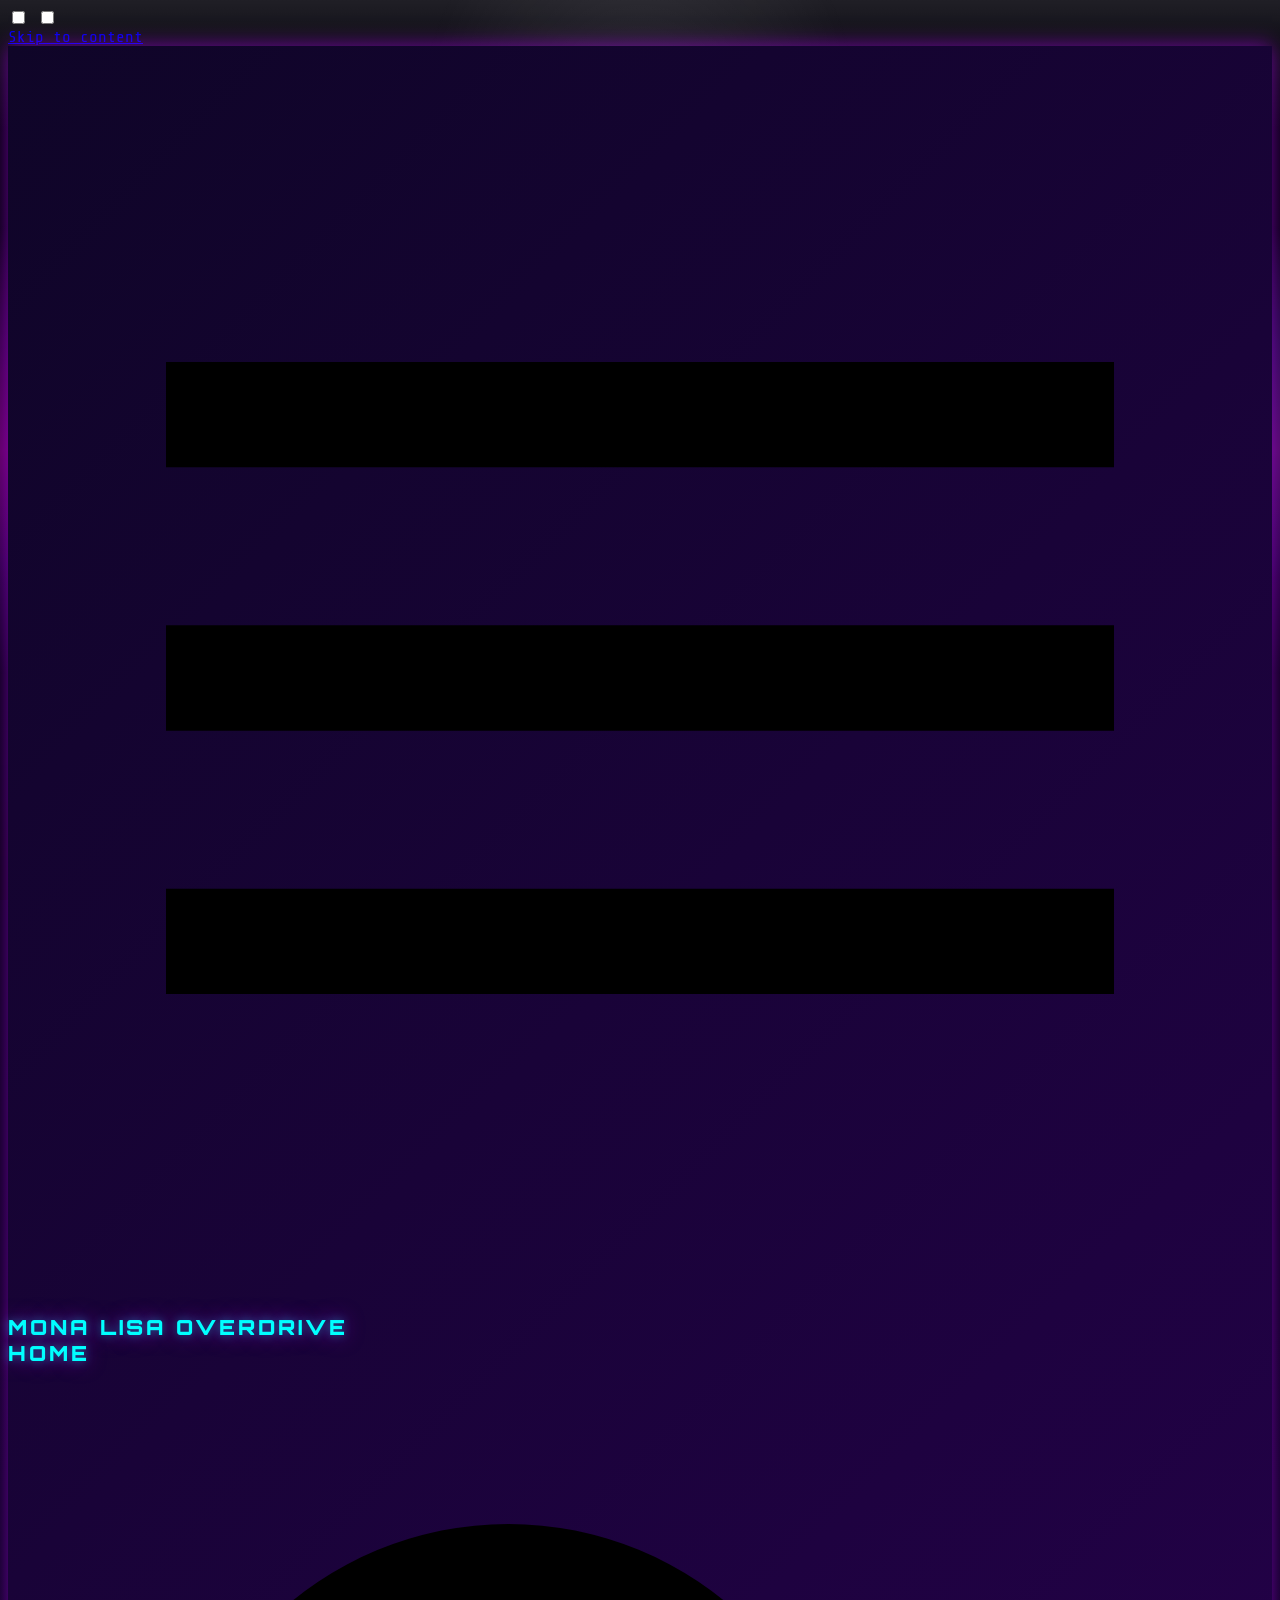
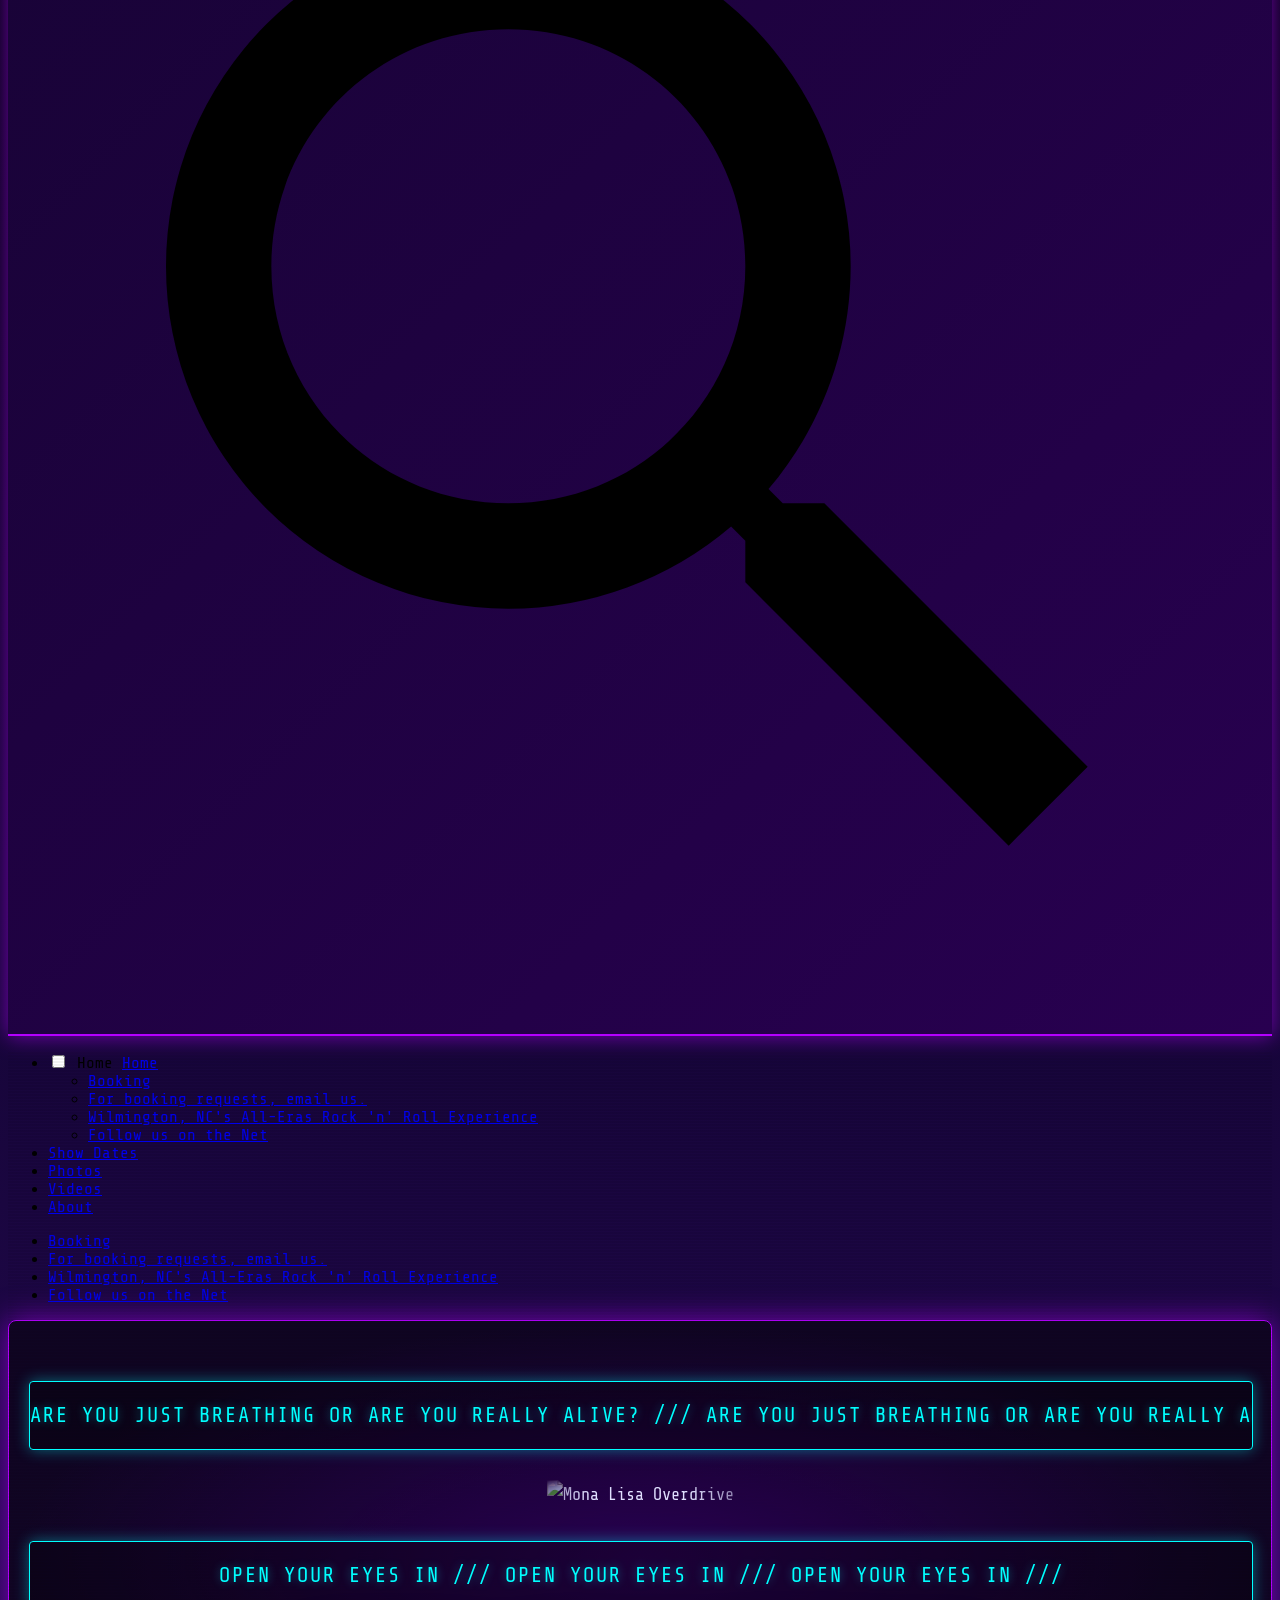
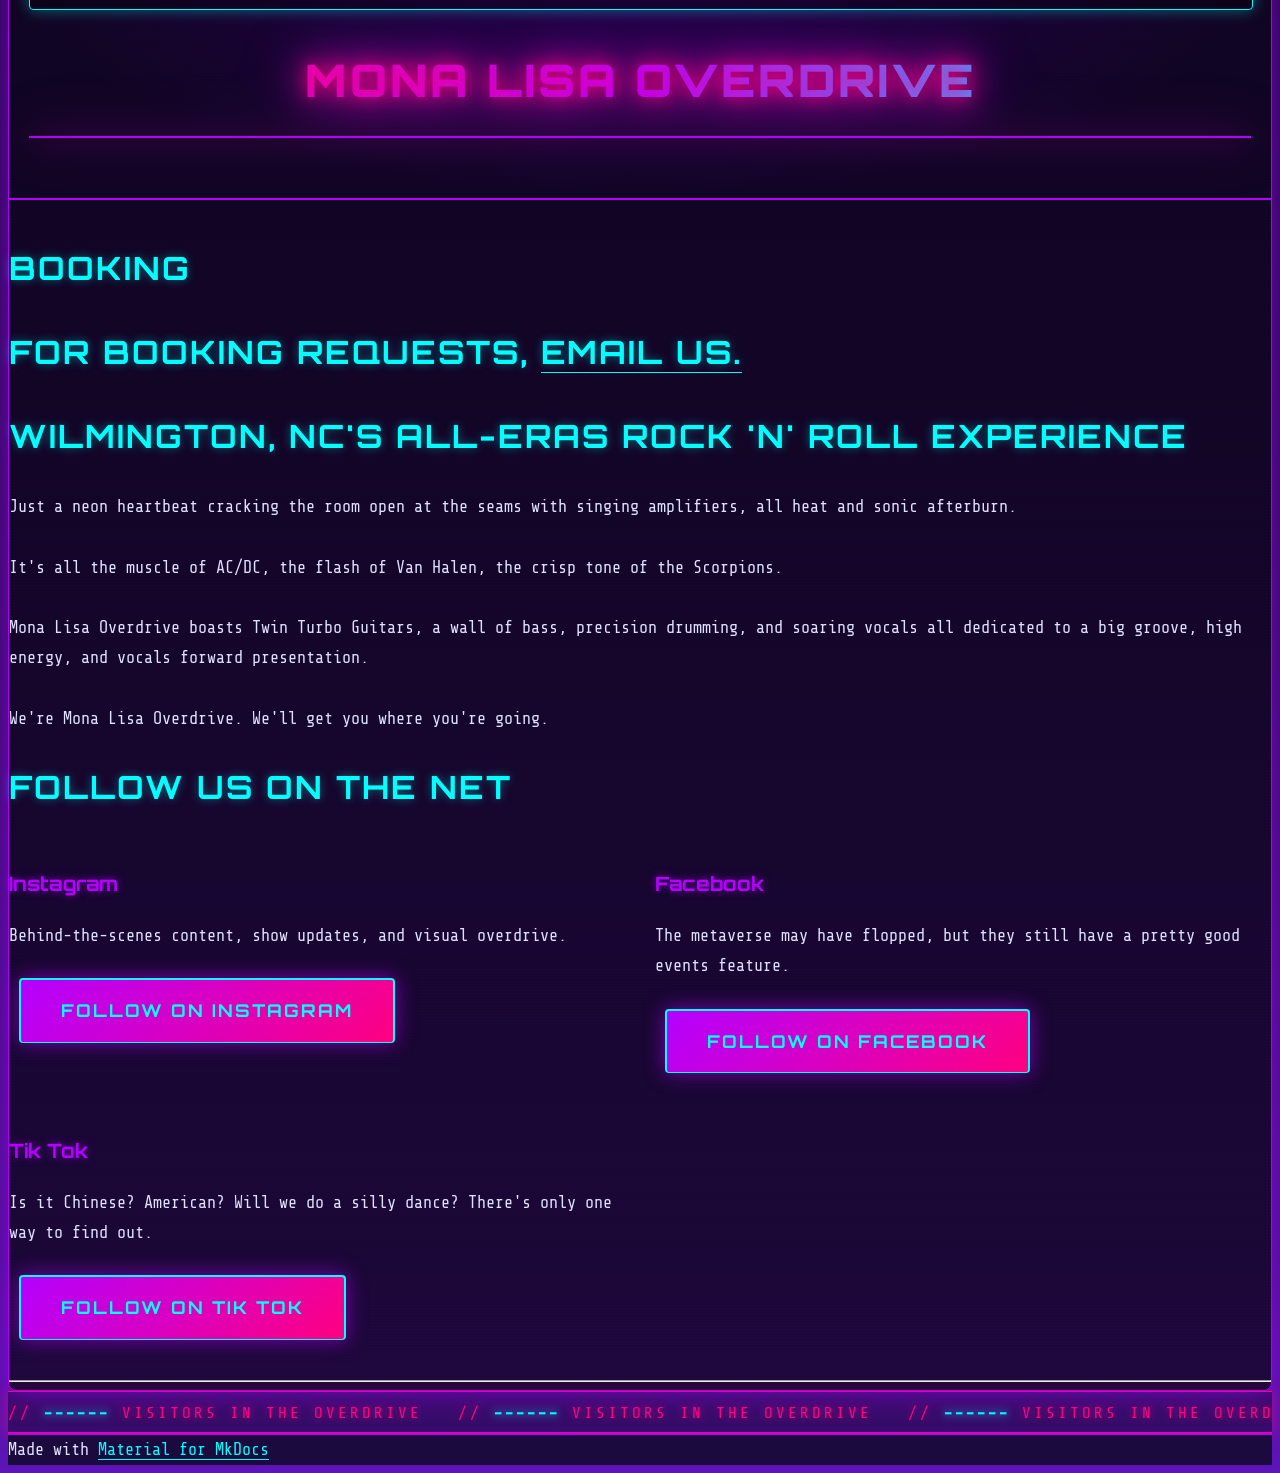
==== commit 6abfce76: "Deployed 5b249ef with MkDocs version: 1.6.1" ====
--- a/index.html
+++ b/index.html
@@ -305,6 +305,17 @@
 </li>
       
         <li class="md-nav__item">
+  <a href="#for-booking-requests-email-us" class="md-nav__link">
+    <span class="md-ellipsis">
+      
+        For booking requests, email us.
+      
+    </span>
+  </a>
+  
+</li>
+      
+        <li class="md-nav__item">
   <a href="#wilmington-ncs-all-eras-rock-n-roll-experience" class="md-nav__link">
     <span class="md-ellipsis">
       
@@ -478,6 +489,17 @@
 </li>
       
         <li class="md-nav__item">
+  <a href="#for-booking-requests-email-us" class="md-nav__link">
+    <span class="md-ellipsis">
+      
+        For booking requests, email us.
+      
+    </span>
+  </a>
+  
+</li>
+      
+        <li class="md-nav__item">
   <a href="#wilmington-ncs-all-eras-rock-n-roll-experience" class="md-nav__link">
     <span class="md-ellipsis">
       
@@ -517,23 +539,22 @@
 
 
 <div class="hero-section">
-<div class="ticker-wrapper">
-<div class="ticker-content">
-<span class="ticker-text">Are you just breathing or are you really alive? /// Are you just breathing or are you really alive? /// Are you just breathing or are you really alive? /// </span>
-</div>
-</div>
-<img src="images/1 band photo.jpg" alt="Mona Lisa Overdrive" class="hero-logo">
-<div class="ticker-wrapper">
-<div class="ticker-content">
-<span class="ticker-text">Open your eyes in /// Open your eyes in /// Open your eyes in /// </span>
-</div>
-</div>
-<h1 class="hero-subtitle">Mona Lisa Overdrive</h1>
+    <div class="ticker-wrapper">
+        <div class="ticker-content">
+            <span class="ticker-text">Are you just breathing or are you really alive? /// Are you just breathing or are you really alive? /// Are you just breathing or are you really alive? /// </span>
+        </div>
+    </div>
+    <img src="images/1 band photo.jpg" alt="Mona Lisa Overdrive" class="hero-logo">
+    <div class="ticker-wrapper">
+        <div class="ticker-content">
+            <span class="ticker-text">Open your eyes in /// Open your eyes in /// Open your eyes in /// </span>
+        </div>
+    </div>
+    <h1 class="hero-subtitle"> Mona Lisa Overdrive</h1>
 </div>
 
 <h2 id="booking">Booking</h2>
-<p>For booking requests, <a href="mailto:monalisaoverdriveilm@gmail.com" class="display">email us.</a></p>
-<hr />
+<h2 id="for-booking-requests-email-us">For booking requests, <a href="mailto:monalisaoverdriveilm@gmail.com" class="display">email us.</a></h2>
 <h2 id="wilmington-ncs-all-eras-rock-n-roll-experience">Wilmington, NC's All-Eras Rock 'n' Roll Experience</h2>
 <p>Just a neon heartbeat cracking the room open at the seams with singing amplifiers, all heat and sonic afterburn.<br>
 <br>
--- a/stylesheets/extra.css
+++ b/stylesheets/extra.css
@@ -541,10 +541,6 @@
     columns: 4;
     column-gap: 8px;
     margin: 30px 0;
-    width: 100%;
-    max-width: none;
-    display: block;
-    overflow: visible;
 }
 
 .photo-collage img {
@@ -564,11 +560,9 @@
 
 .grid-2col {
     display: grid;
-    grid-template-columns: repeat(2, minmax(280px, 1fr));
+    grid-template-columns: repeat(2, 1fr);
     gap: 30px;
     margin: 30px 0;
-    width: 100%;
-    max-width: none;
 }
 
 /* ═══════════════════════════════════════════════════════════════════
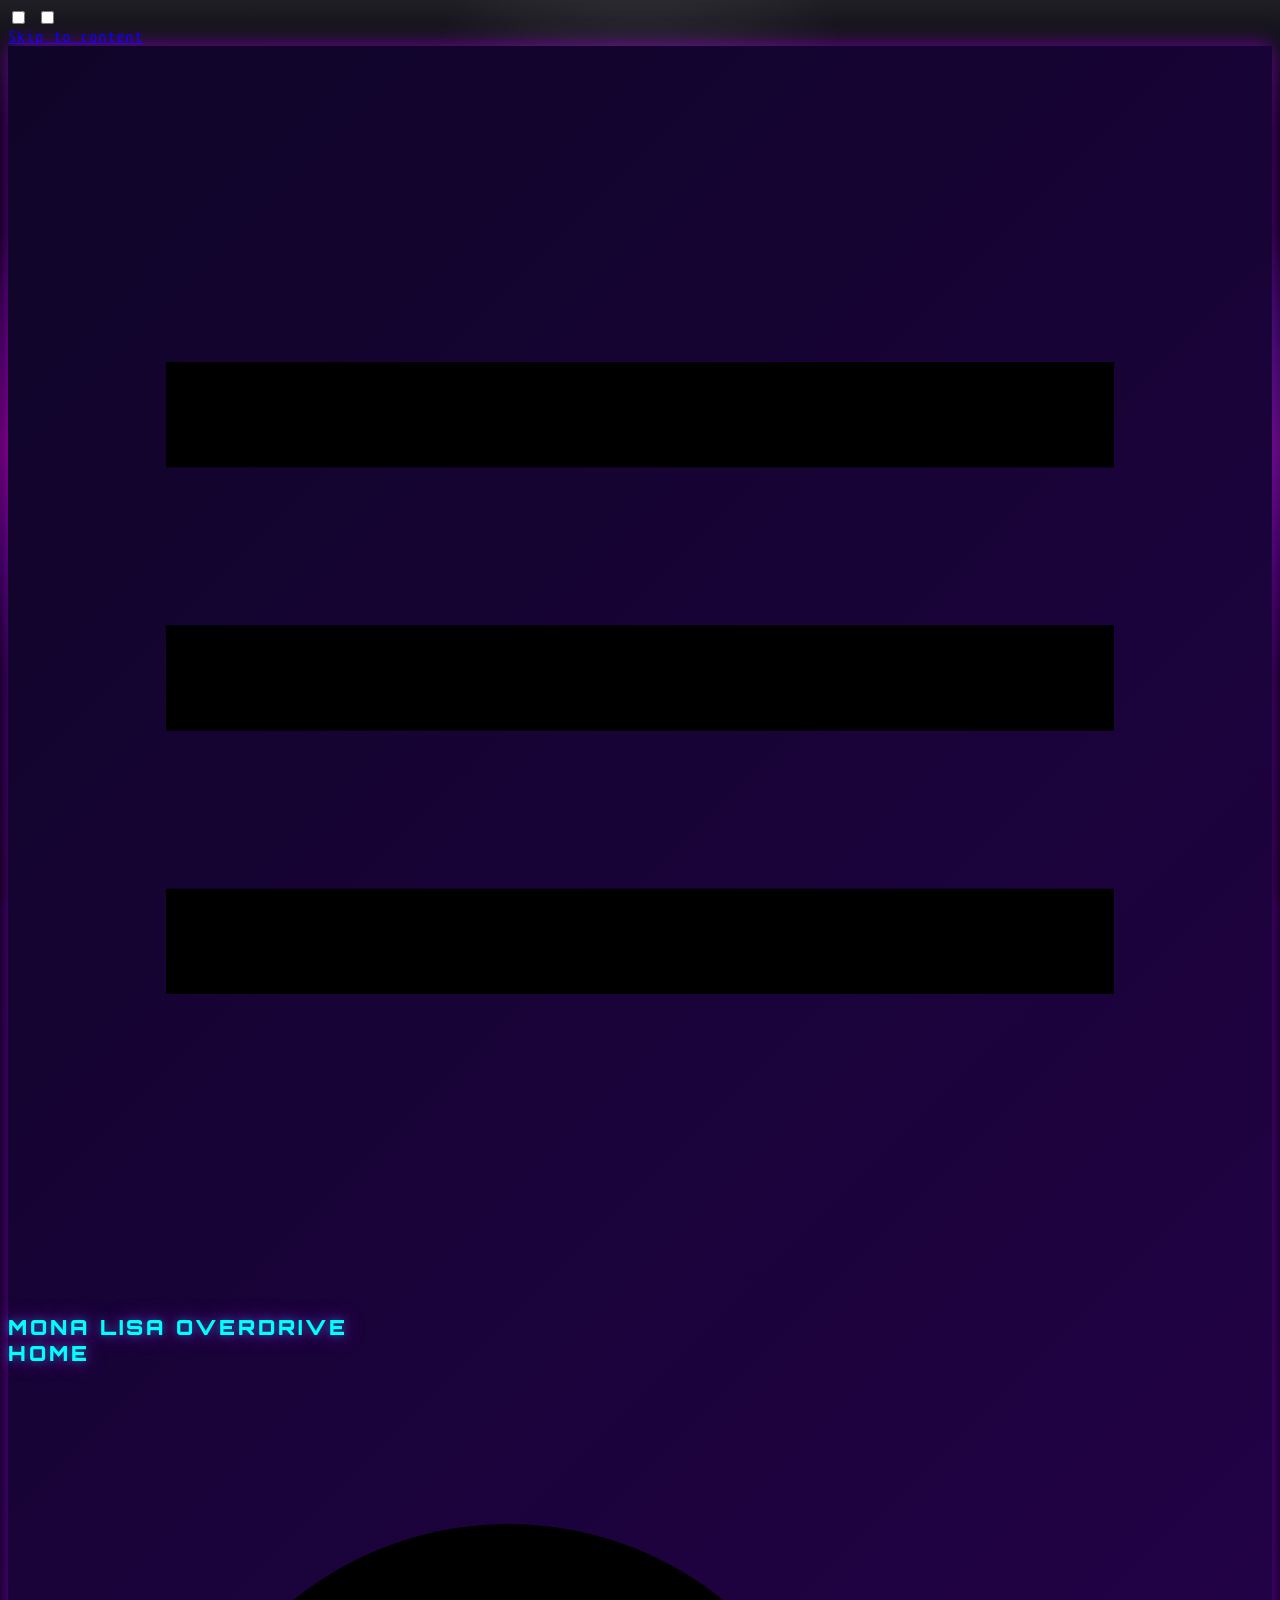
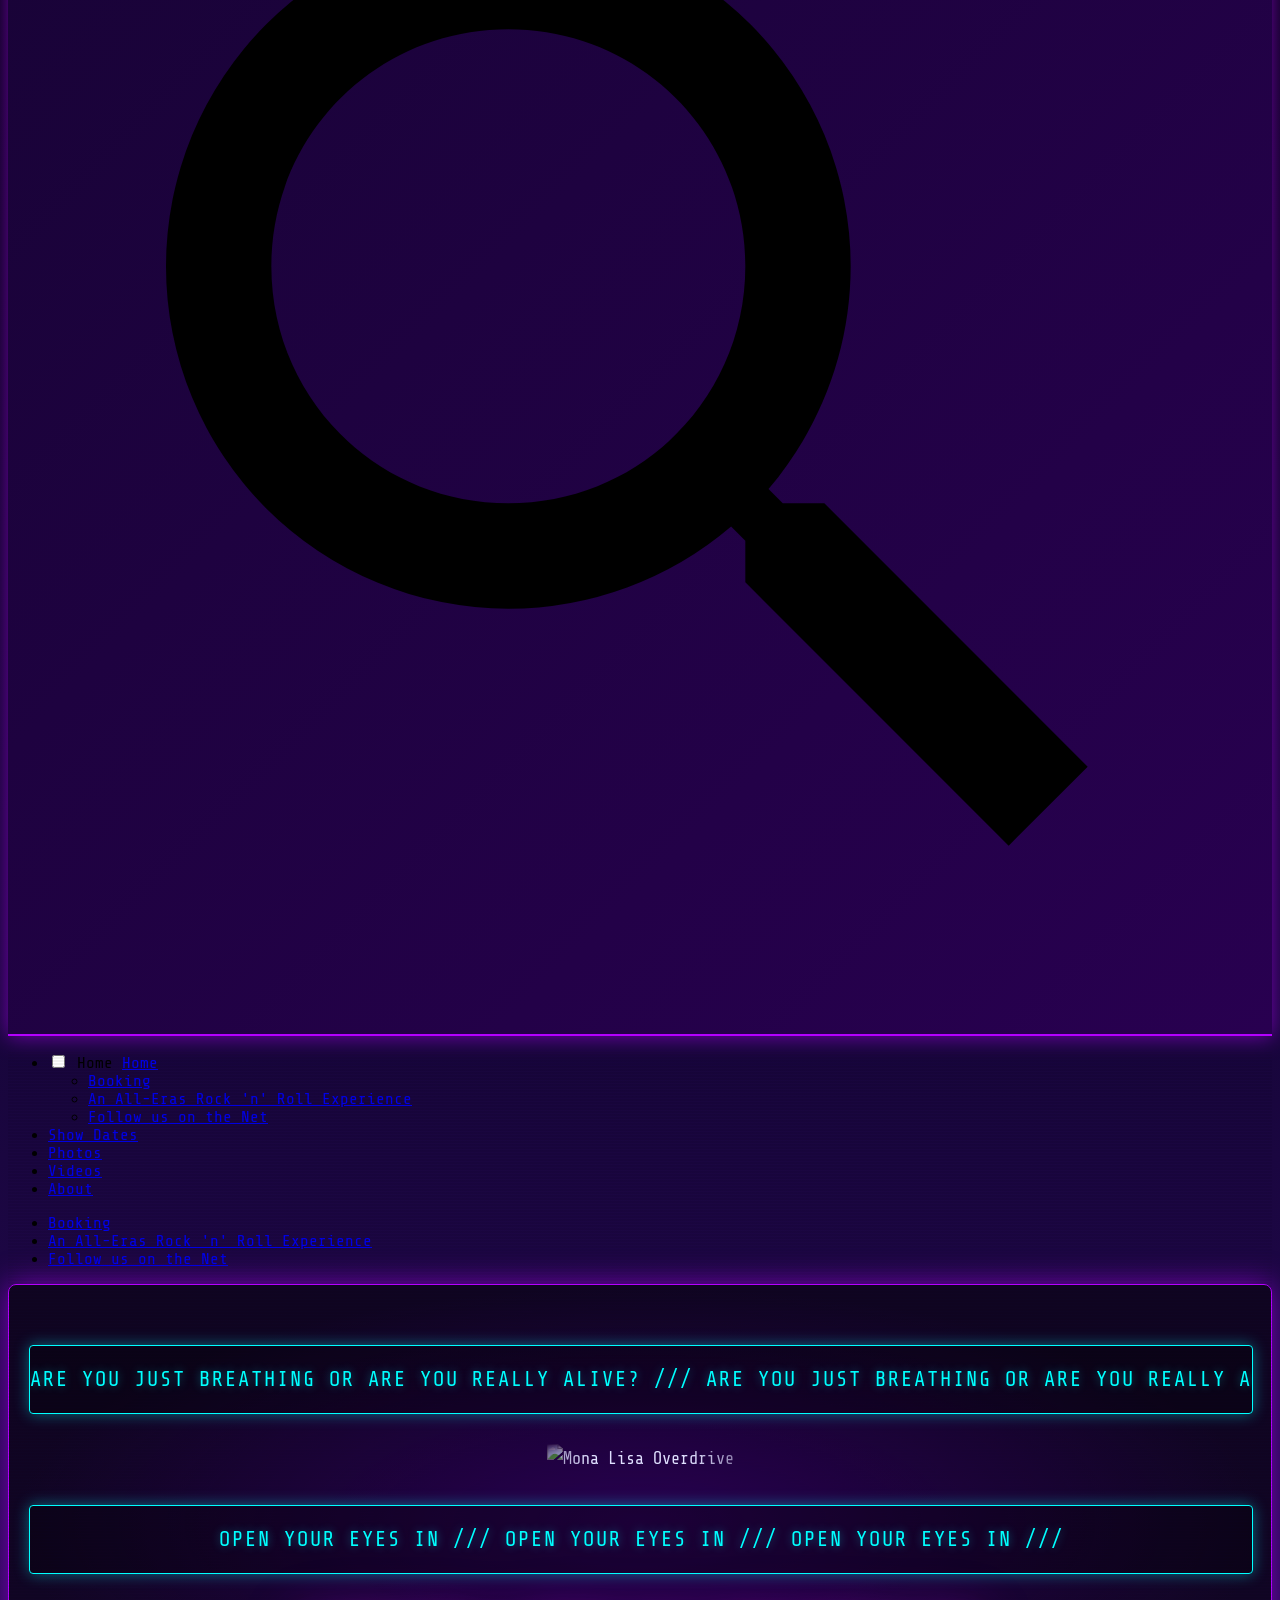
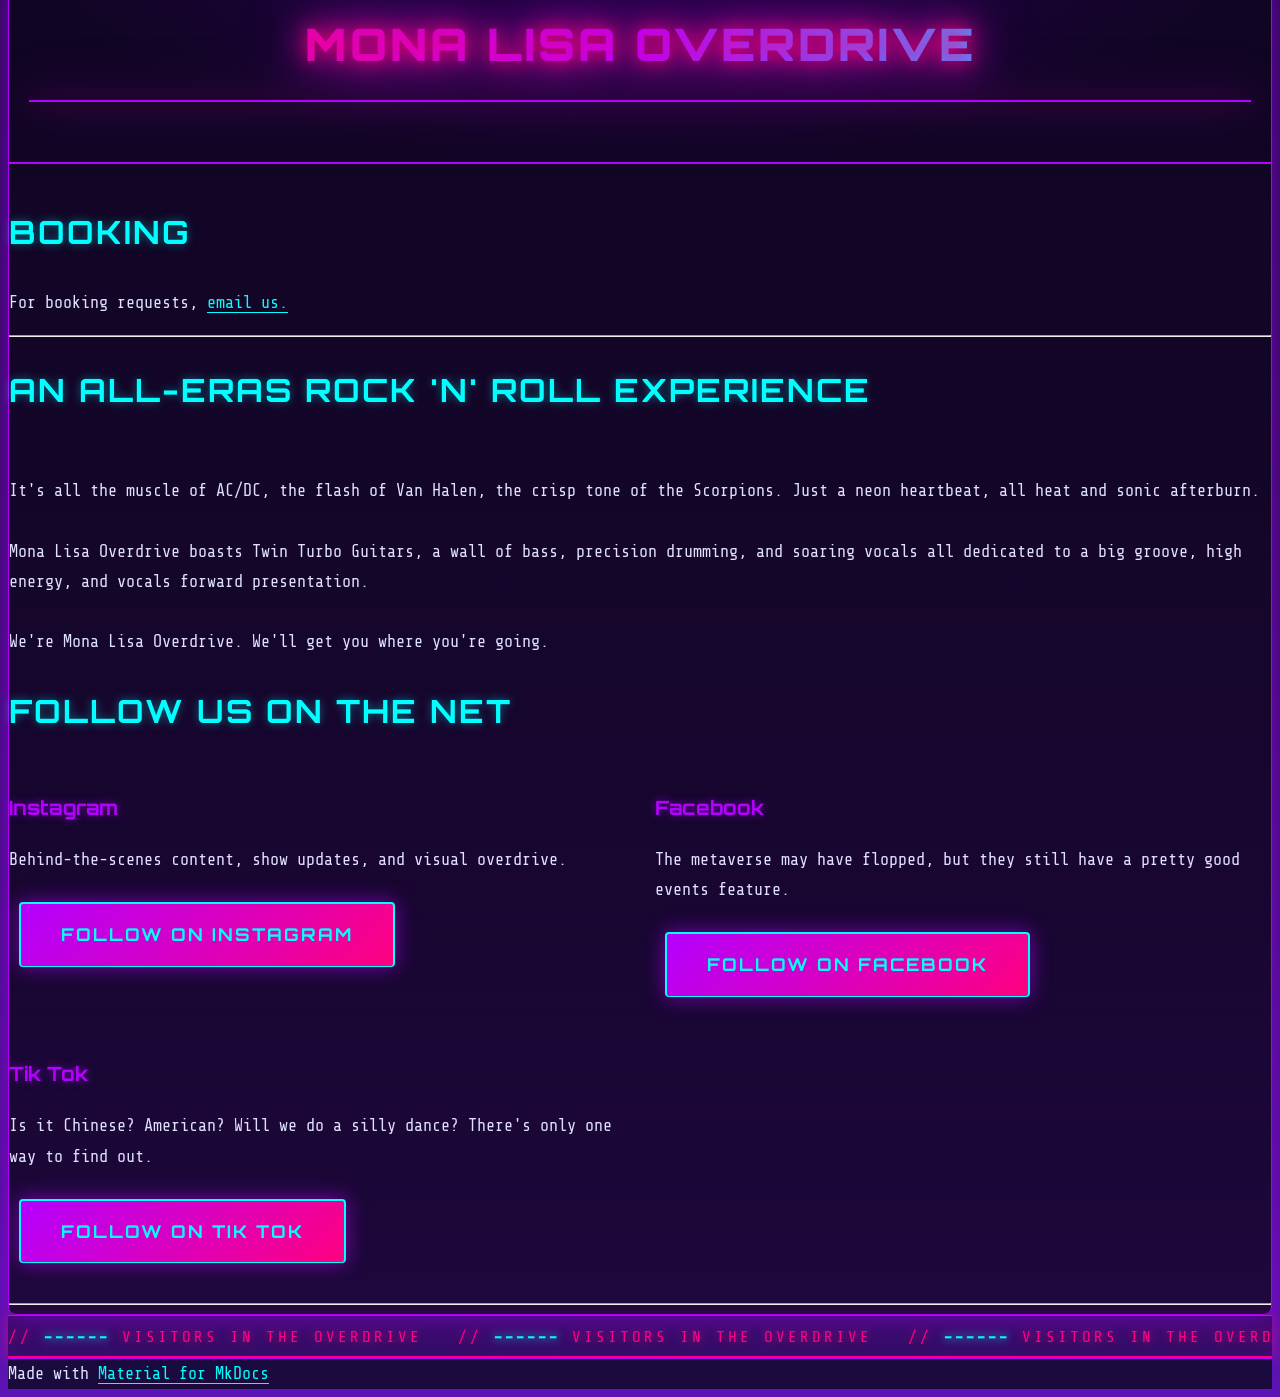
==== commit ff822a29: "Deployed c5ef0de with MkDocs version: 1.6.1" ====
--- a/index.html
+++ b/index.html
@@ -305,21 +305,10 @@
 </li>
       
         <li class="md-nav__item">
-  <a href="#for-booking-requests-email-us" class="md-nav__link">
+  <a href="#an-all-eras-rock-n-roll-experience" class="md-nav__link">
     <span class="md-ellipsis">
       
-        For booking requests, email us.
-      
-    </span>
-  </a>
-  
-</li>
-      
-        <li class="md-nav__item">
-  <a href="#wilmington-ncs-all-eras-rock-n-roll-experience" class="md-nav__link">
-    <span class="md-ellipsis">
-      
-        Wilmington, NC's All-Eras Rock 'n' Roll Experience
+        An All-Eras Rock 'n' Roll Experience
       
     </span>
   </a>
@@ -489,21 +478,10 @@
 </li>
       
         <li class="md-nav__item">
-  <a href="#for-booking-requests-email-us" class="md-nav__link">
+  <a href="#an-all-eras-rock-n-roll-experience" class="md-nav__link">
     <span class="md-ellipsis">
       
-        For booking requests, email us.
-      
-    </span>
-  </a>
-  
-</li>
-      
-        <li class="md-nav__item">
-  <a href="#wilmington-ncs-all-eras-rock-n-roll-experience" class="md-nav__link">
-    <span class="md-ellipsis">
-      
-        Wilmington, NC's All-Eras Rock 'n' Roll Experience
+        An All-Eras Rock 'n' Roll Experience
       
     </span>
   </a>
@@ -554,11 +532,11 @@
 </div>
 
 <h2 id="booking">Booking</h2>
-<h2 id="for-booking-requests-email-us">For booking requests, <a href="mailto:monalisaoverdriveilm@gmail.com" class="display">email us.</a></h2>
-<h2 id="wilmington-ncs-all-eras-rock-n-roll-experience">Wilmington, NC's All-Eras Rock 'n' Roll Experience</h2>
-<p>Just a neon heartbeat cracking the room open at the seams with singing amplifiers, all heat and sonic afterburn.<br>
-<br>
-It's all the muscle of AC/DC, the flash of Van Halen, the crisp tone of the Scorpions.<br>
+<p>For booking requests, <a href="mailto:monalisaoverdriveilm@gmail.com" class="display">email us.</a></p>
+<hr />
+<h2 id="an-all-eras-rock-n-roll-experience">An All-Eras Rock 'n' Roll Experience</h2>
+<p><br>
+It's all the muscle of AC/DC, the flash of Van Halen, the crisp tone of the Scorpions. Just a neon heartbeat, all heat and sonic afterburn.<br>
 <br>
 Mona Lisa Overdrive boasts Twin Turbo Guitars, a wall of bass, precision drumming, and soaring vocals all dedicated to a big groove, high energy, and vocals forward presentation.<br>
 <br>
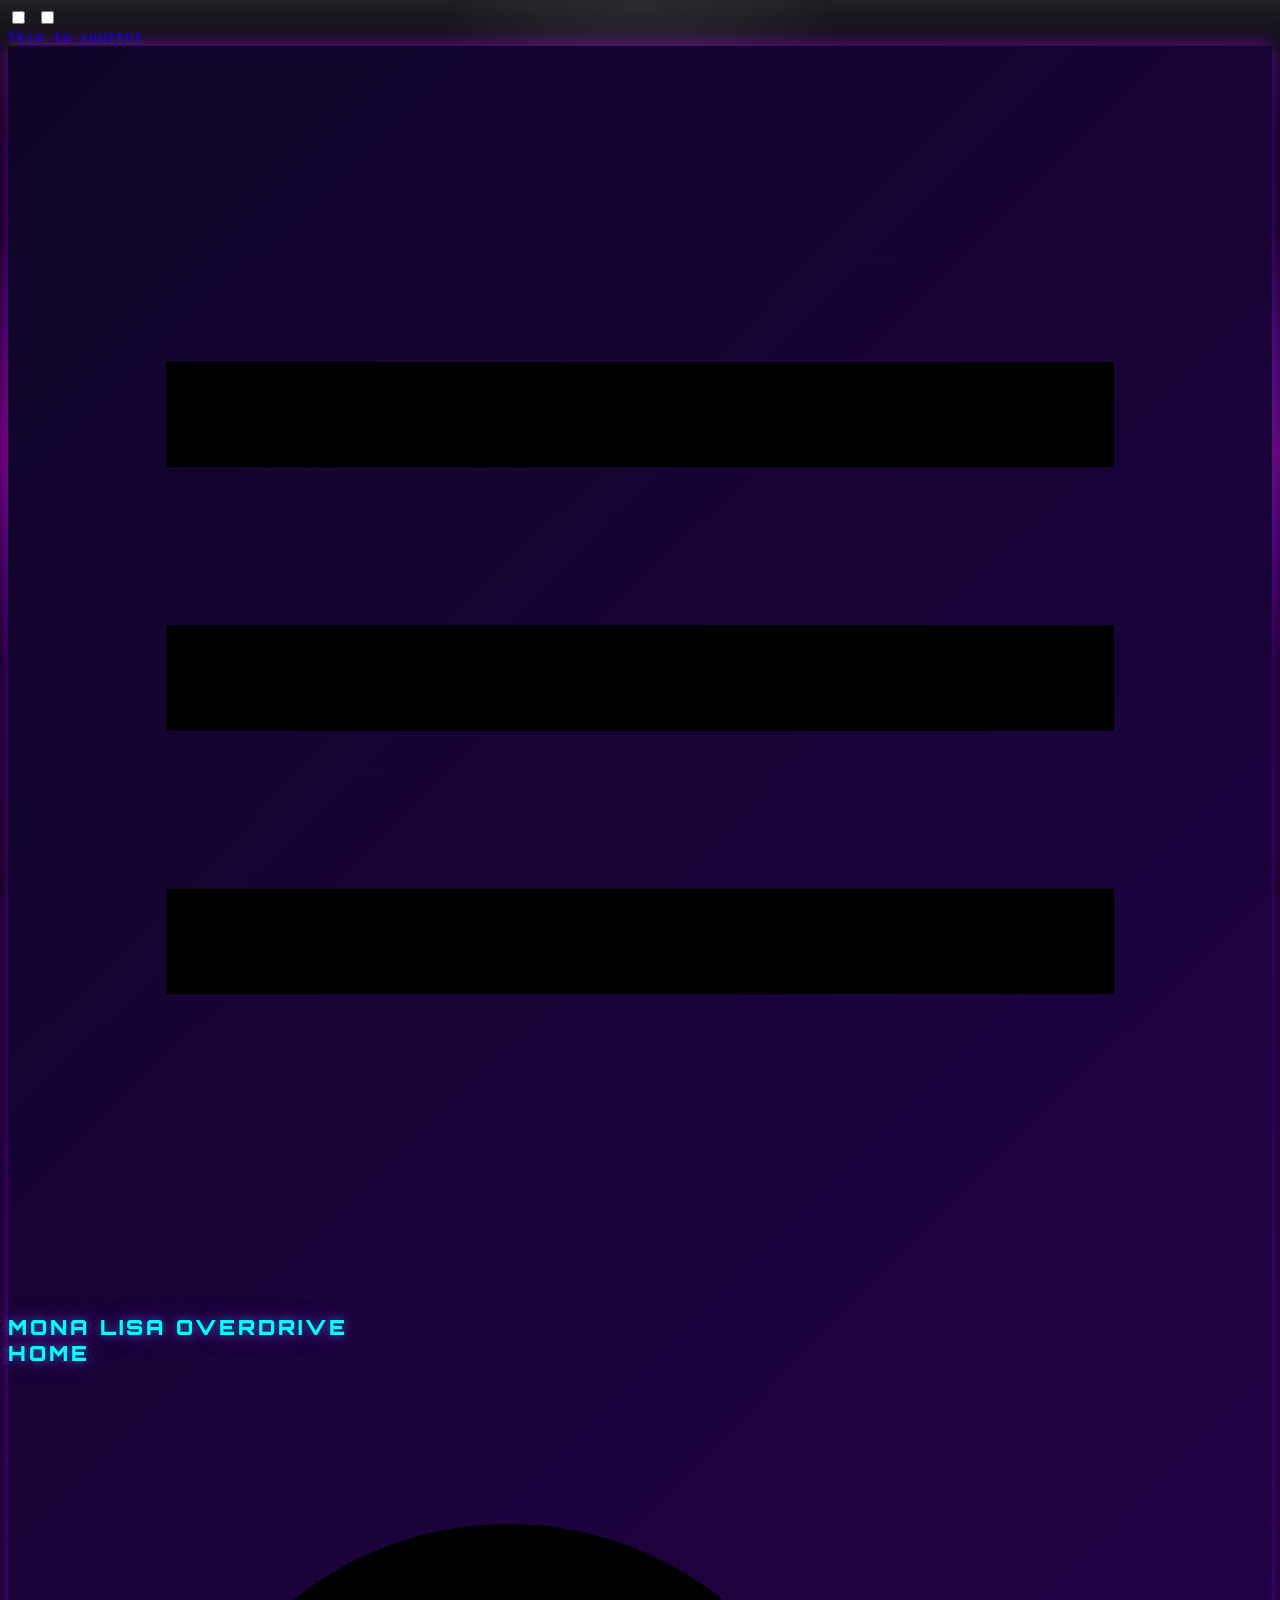
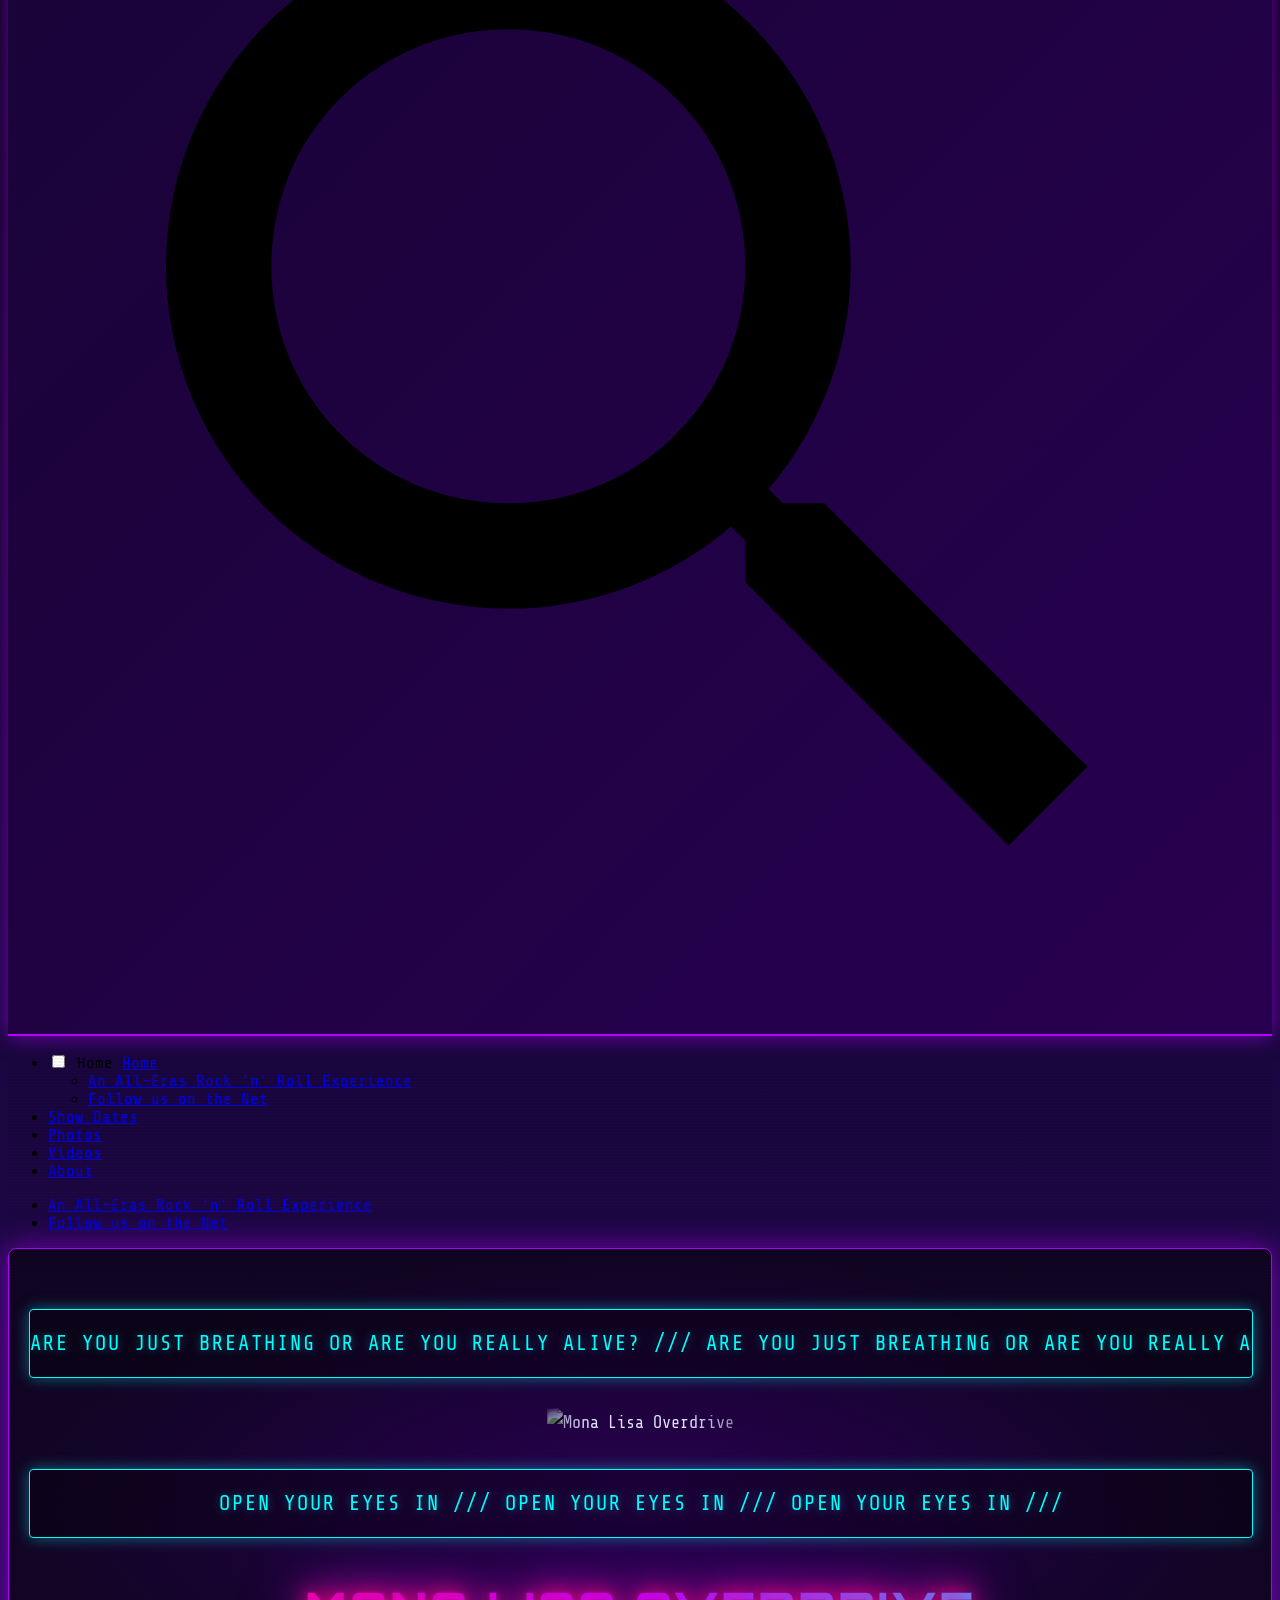
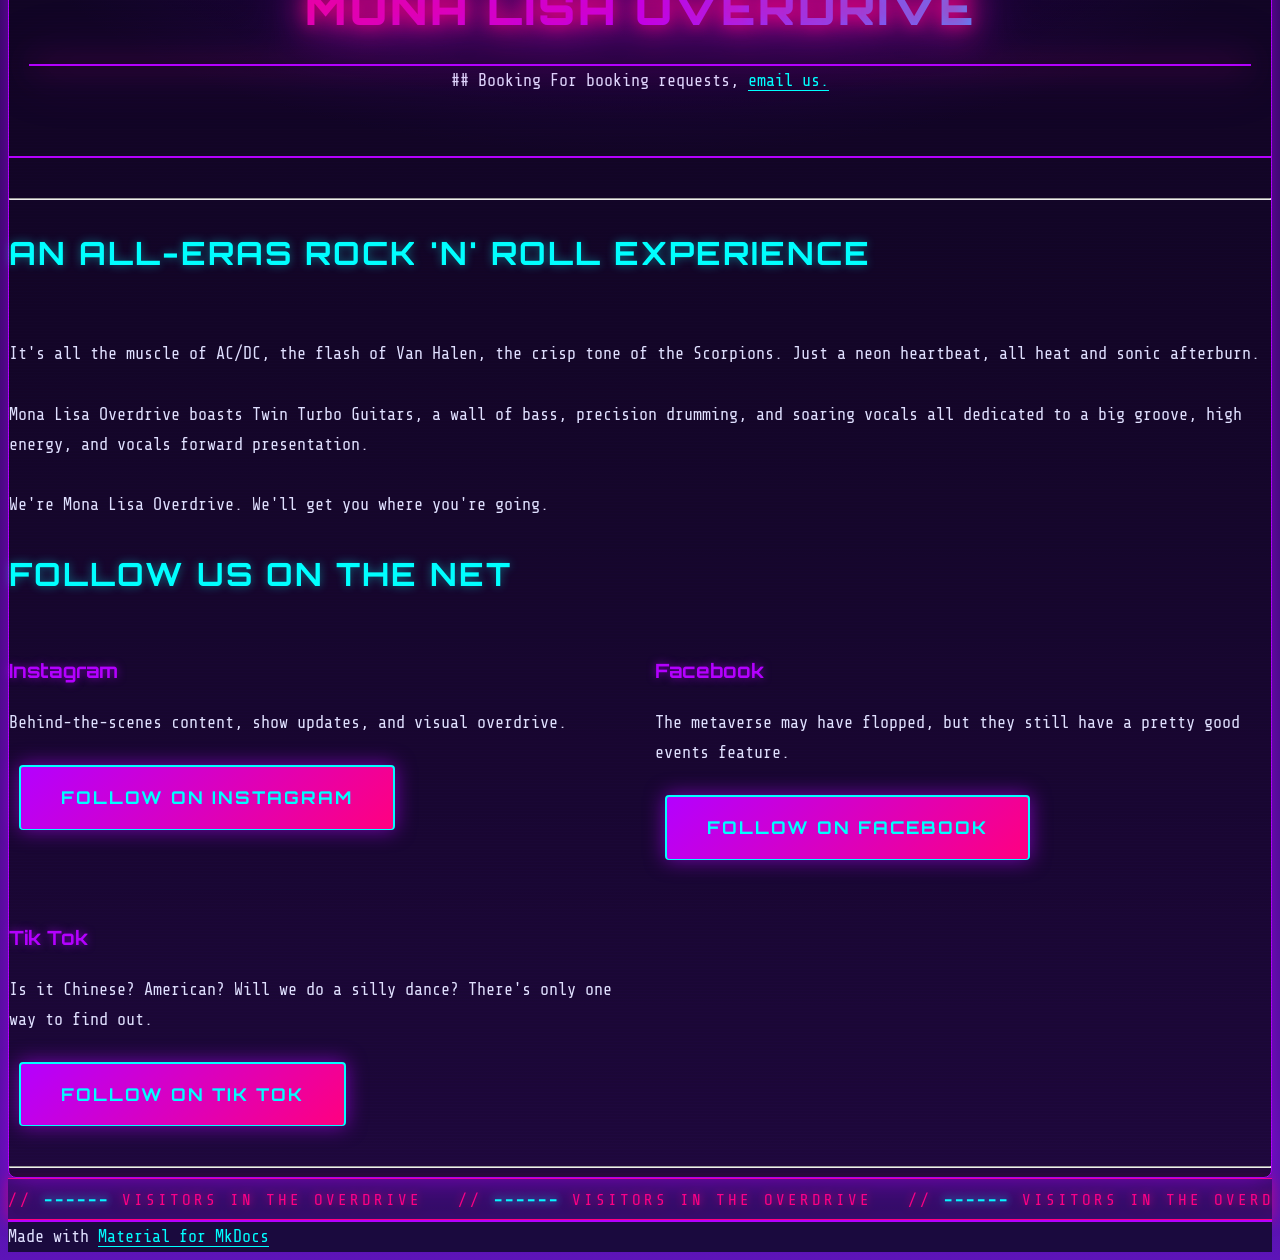
==== commit eb7c09ed: "Deployed 198adbf with MkDocs version: 1.6.1" ====
--- a/index.html
+++ b/index.html
@@ -90,7 +90,7 @@
     <div data-md-component="skip">
       
         
-        <a href="#booking" class="md-skip">
+        <a href="#an-all-eras-rock-n-roll-experience" class="md-skip">
           Skip to content
         </a>
       
@@ -294,17 +294,6 @@
     <ul class="md-nav__list" data-md-component="toc" data-md-scrollfix>
       
         <li class="md-nav__item">
-  <a href="#booking" class="md-nav__link">
-    <span class="md-ellipsis">
-      
-        Booking
-      
-    </span>
-  </a>
-  
-</li>
-      
-        <li class="md-nav__item">
   <a href="#an-all-eras-rock-n-roll-experience" class="md-nav__link">
     <span class="md-ellipsis">
       
@@ -467,17 +456,6 @@
     <ul class="md-nav__list" data-md-component="toc" data-md-scrollfix>
       
         <li class="md-nav__item">
-  <a href="#booking" class="md-nav__link">
-    <span class="md-ellipsis">
-      
-        Booking
-      
-    </span>
-  </a>
-  
-</li>
-      
-        <li class="md-nav__item">
   <a href="#an-all-eras-rock-n-roll-experience" class="md-nav__link">
     <span class="md-ellipsis">
       
@@ -529,10 +507,11 @@
         </div>
     </div>
     <h1 class="hero-subtitle"> Mona Lisa Overdrive</h1>
-</div>
-
-<h2 id="booking">Booking</h2>
-<p>For booking requests, <a href="mailto:monalisaoverdriveilm@gmail.com" class="display">email us.</a></p>
+
+## Booking
+
+For booking requests, <a href="mailto:monalisaoverdriveilm@gmail.com" class="display">email us.</a>
+</div>
 <hr />
 <h2 id="an-all-eras-rock-n-roll-experience">An All-Eras Rock 'n' Roll Experience</h2>
 <p><br>
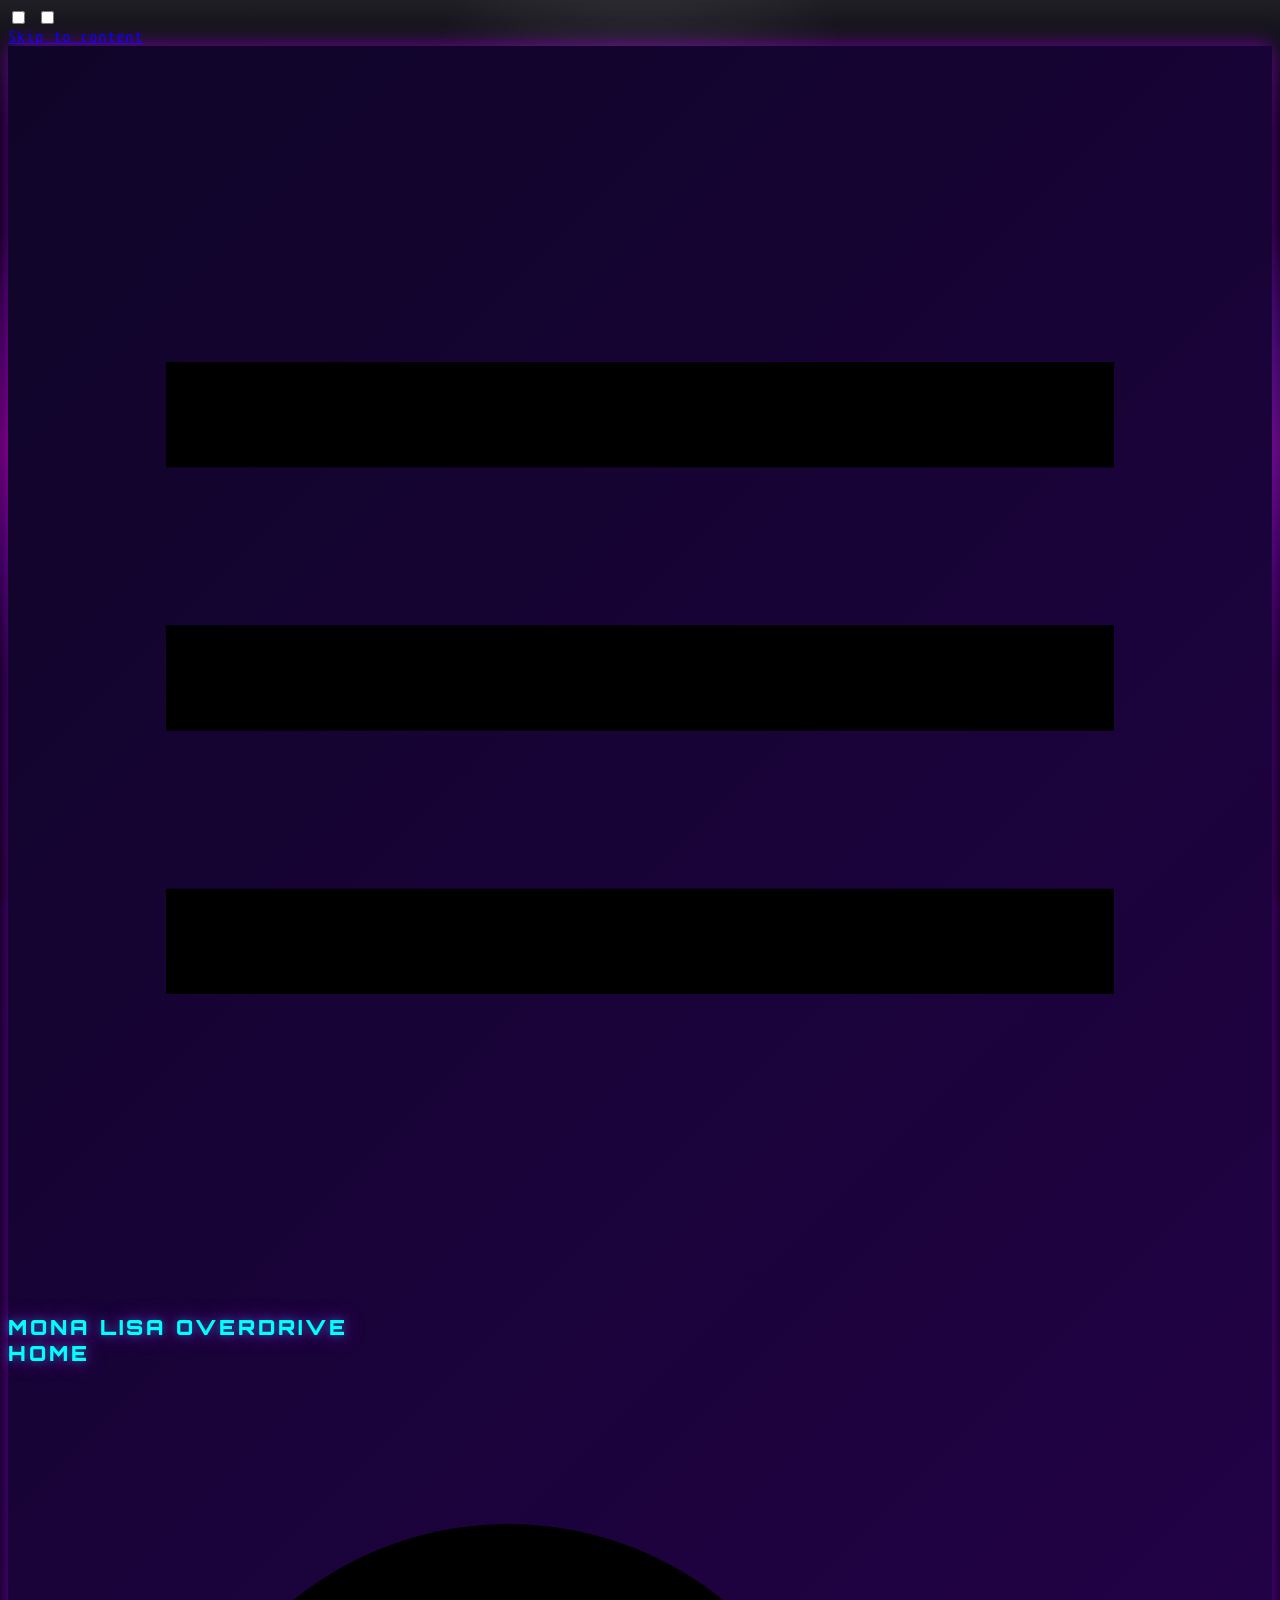
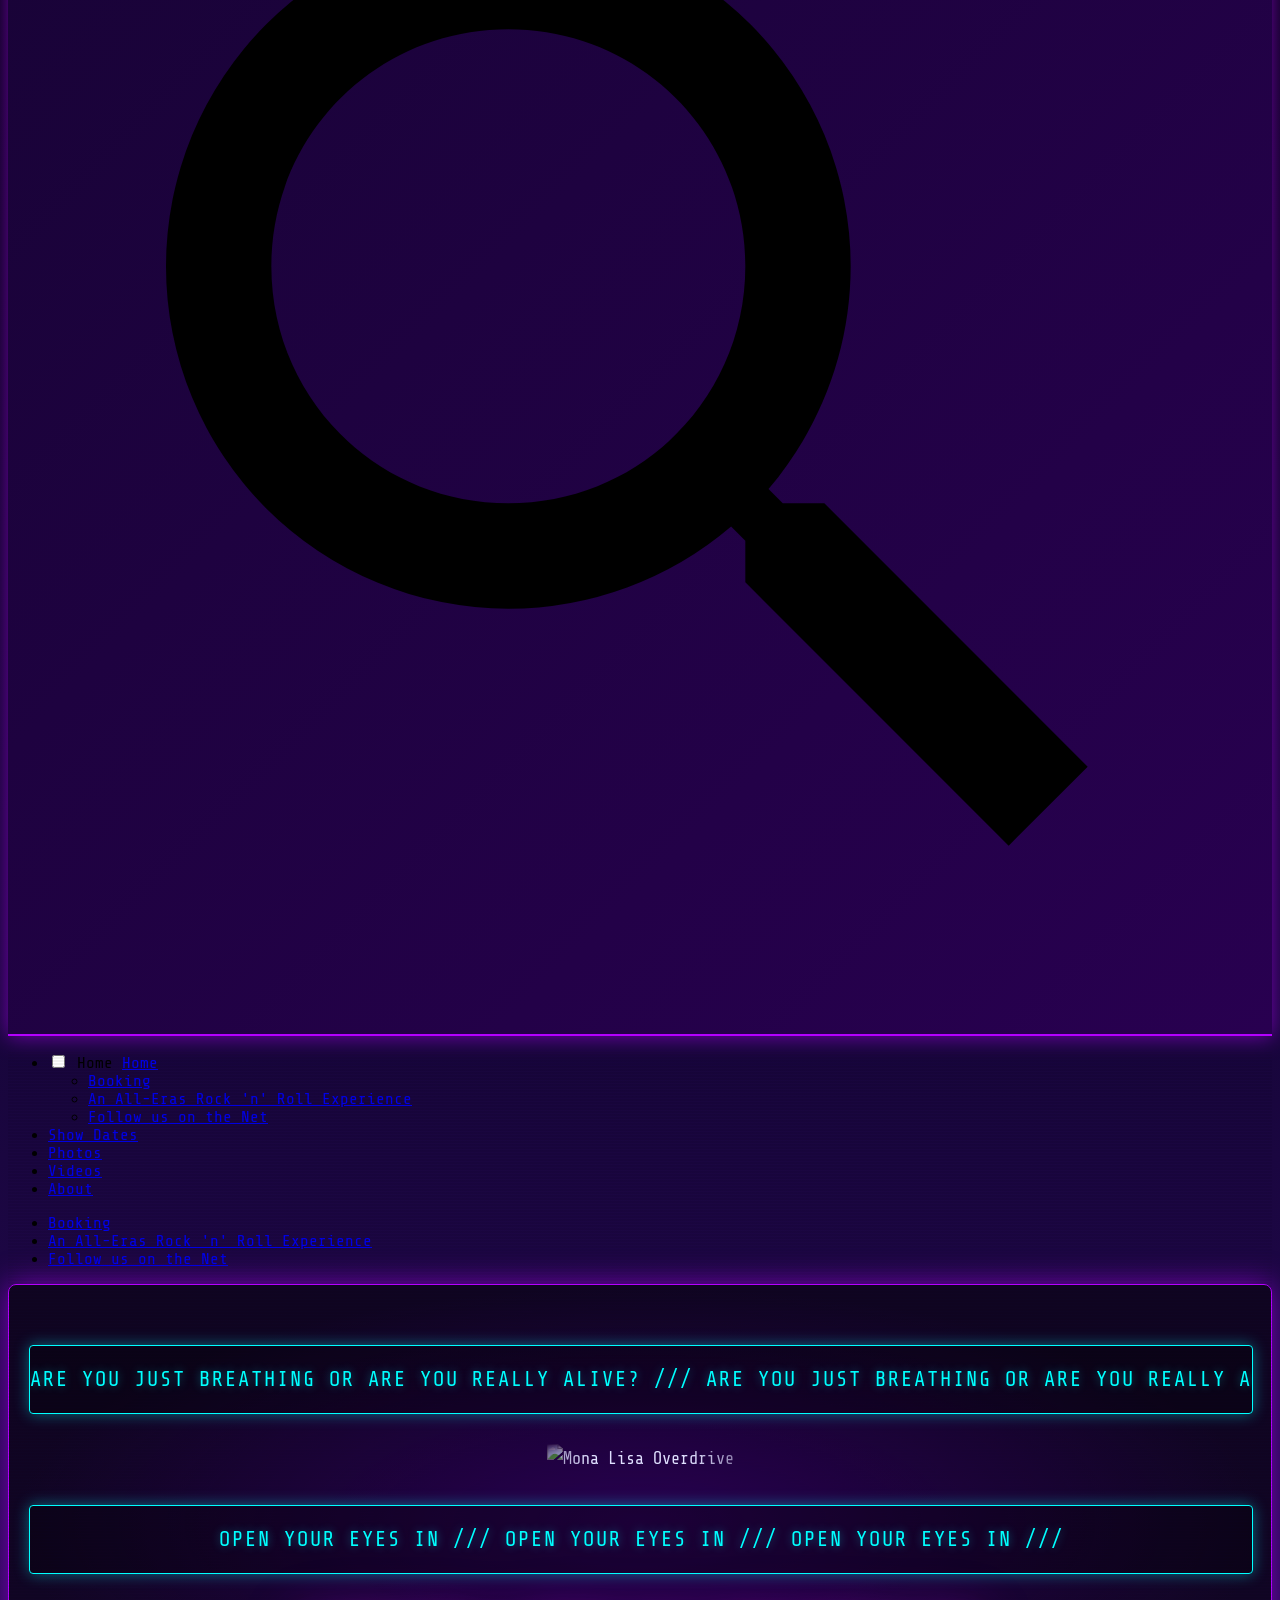
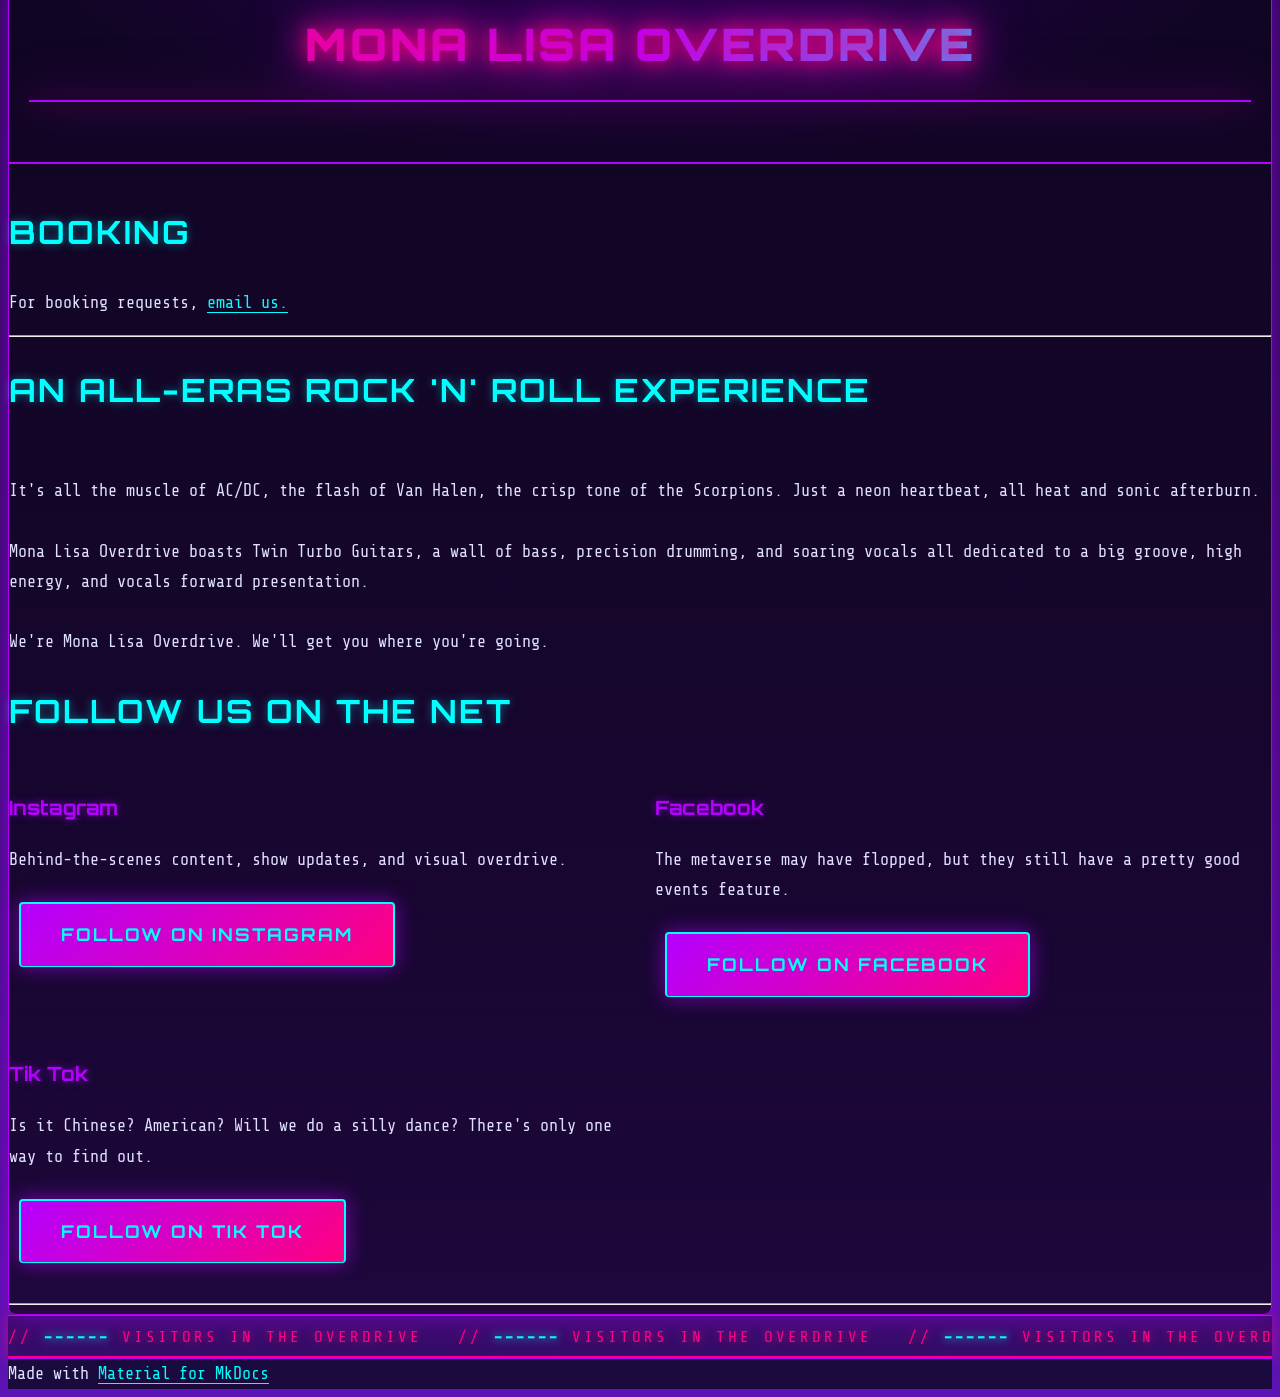
==== commit 1cb2efea: "Deployed 198adbf with MkDocs version: 1.6.1" ====
--- a/index.html
+++ b/index.html
@@ -90,7 +90,7 @@
     <div data-md-component="skip">
       
         
-        <a href="#an-all-eras-rock-n-roll-experience" class="md-skip">
+        <a href="#booking" class="md-skip">
           Skip to content
         </a>
       
@@ -294,6 +294,17 @@
     <ul class="md-nav__list" data-md-component="toc" data-md-scrollfix>
       
         <li class="md-nav__item">
+  <a href="#booking" class="md-nav__link">
+    <span class="md-ellipsis">
+      
+        Booking
+      
+    </span>
+  </a>
+  
+</li>
+      
+        <li class="md-nav__item">
   <a href="#an-all-eras-rock-n-roll-experience" class="md-nav__link">
     <span class="md-ellipsis">
       
@@ -456,6 +467,17 @@
     <ul class="md-nav__list" data-md-component="toc" data-md-scrollfix>
       
         <li class="md-nav__item">
+  <a href="#booking" class="md-nav__link">
+    <span class="md-ellipsis">
+      
+        Booking
+      
+    </span>
+  </a>
+  
+</li>
+      
+        <li class="md-nav__item">
   <a href="#an-all-eras-rock-n-roll-experience" class="md-nav__link">
     <span class="md-ellipsis">
       
@@ -507,11 +529,10 @@
         </div>
     </div>
     <h1 class="hero-subtitle"> Mona Lisa Overdrive</h1>
-
-## Booking
-
-For booking requests, <a href="mailto:monalisaoverdriveilm@gmail.com" class="display">email us.</a>
-</div>
+</div>
+
+<h2 id="booking">Booking</h2>
+<p>For booking requests, <a href="mailto:monalisaoverdriveilm@gmail.com" class="display">email us.</a></p>
 <hr />
 <h2 id="an-all-eras-rock-n-roll-experience">An All-Eras Rock 'n' Roll Experience</h2>
 <p><br>
